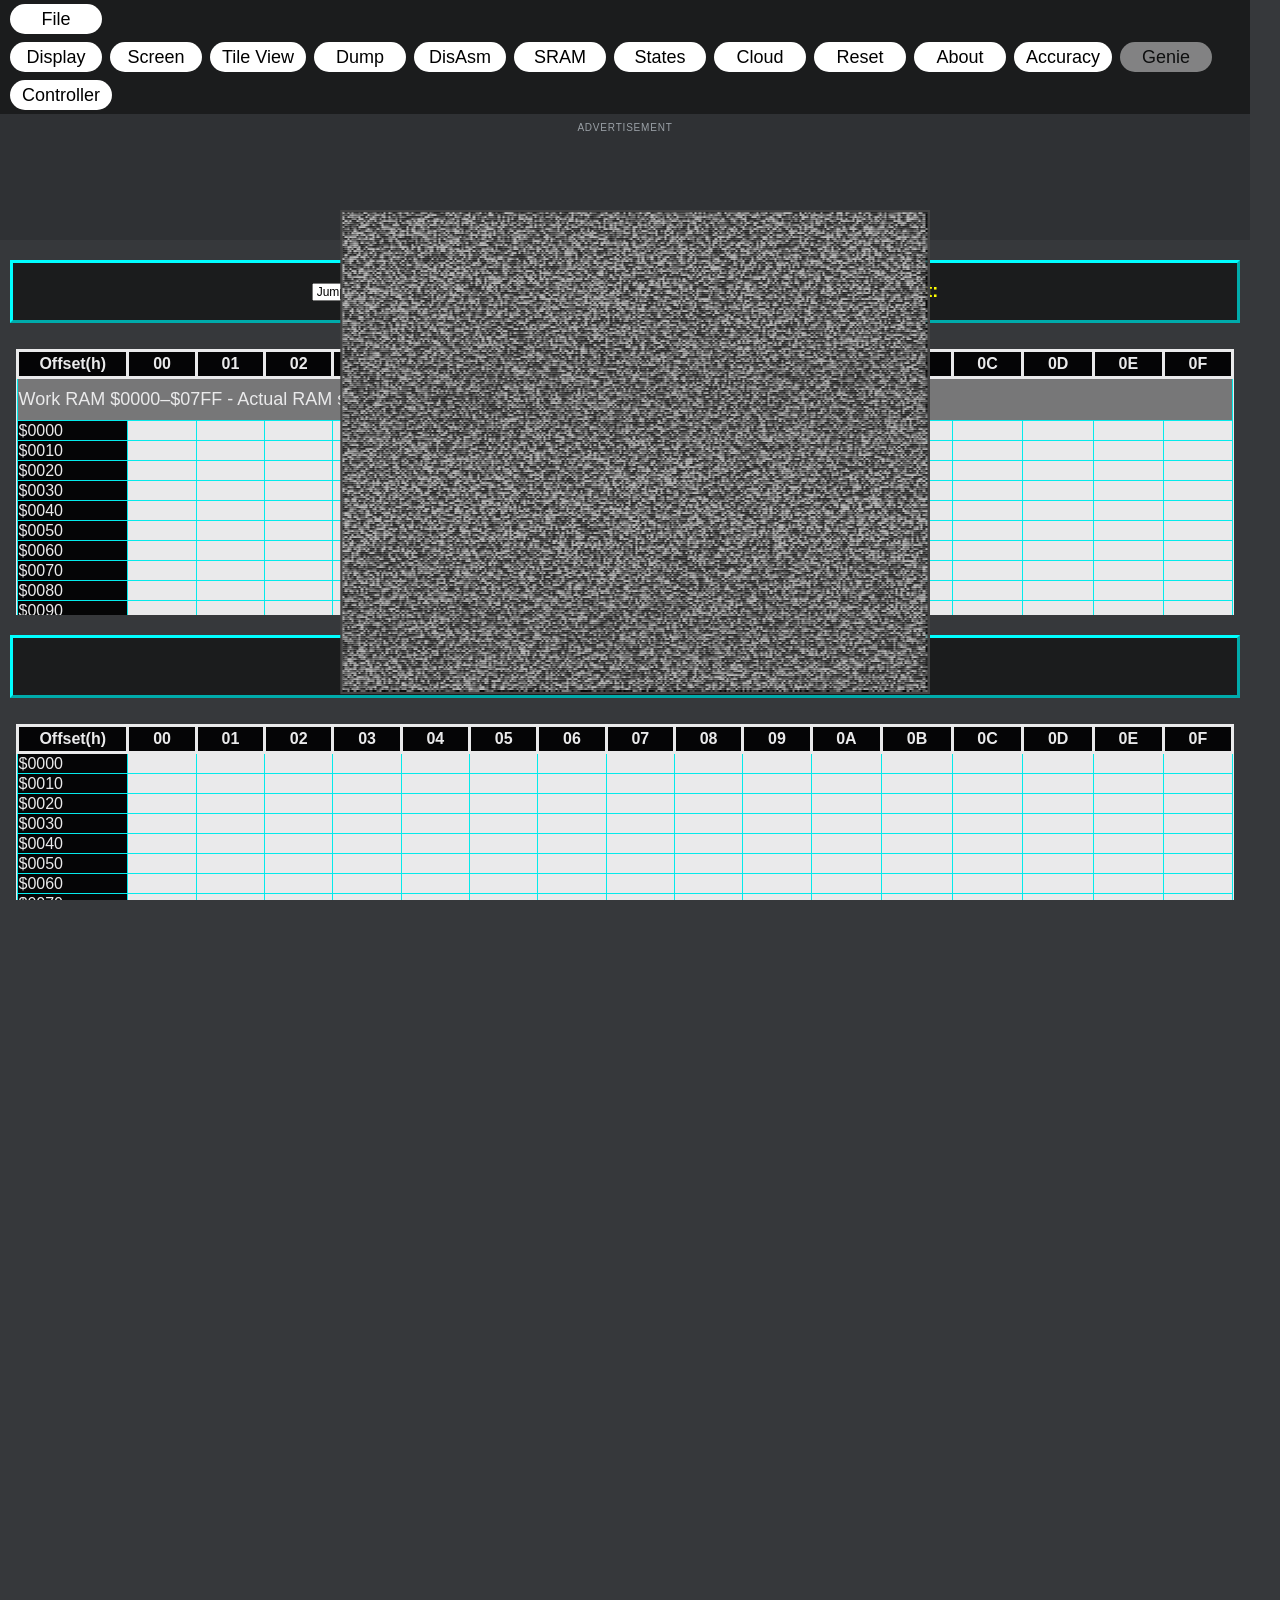
==== index.html @ b7a1e757 "Reference VajNES favicon explicitly" ====
<!DOCTYPE html>
<html lang="en">

<head>
  <meta charset="UTF-8">
  <meta name="viewport" content="width=device-width, initial-scale=1.0">
  <meta http-equiv="X-UA-Compatible" content="ie=edge">
  <title>VAJNES - Free NES Emulator in Your Browser</title>
  <meta name="description" content="Play your own NES ROMs directly in your browser with VAJNES, a fast JavaScript NES emulator with controller support, display filters, save states and debugging tools.">
  <meta name="robots" content="index, follow">
  <meta name="referrer" content="no-referrer-when-downgrade">
  <link rel="canonical" href="https://vajnes.com/">
  <link rel="icon" href="/favicon.ico" sizes="any">

  <meta property="og:type" content="website">
  <meta property="og:title" content="VAJNES - Free NES Emulator in Your Browser">
  <meta property="og:description" content="Play your own NES ROMs directly in your browser with VAJNES, a fast JavaScript NES emulator with controller support, display filters, save states and debugging tools.">
  <meta property="og:url" content="https://vajnes.com/">
  <meta property="og:site_name" content="VAJNES">

  <meta name="twitter:card" content="summary">
  <meta name="twitter:title" content="VAJNES - Free NES Emulator in Your Browser">
  <meta name="twitter:description" content="Play your own NES ROMs directly in your browser with VAJNES, a fast JavaScript NES emulator with controller support, display filters, save states and debugging tools.">
  <link rel="CSS-Reset" href="assets/css/reset.css" />
  <link rel="stylesheet" href="assets/css/style.css" />
  <link rel="stylesheet" href="assets/css/screen.css" />
  <link rel="stylesheet" href="assets/css/customise.css" />

    <!-- Fixes new firefox feature 'auto hiding scrollbars/ overlay scrollbars' -->
    <style>
    html, body {
      height: 100%;
      margin: 0;
      overflow-y: scroll;       /* Always show scrollbar */
      scrollbar-width: auto;    /* Normal width */
      scrollbar-gutter: stable; /* No layout shift */
    }
    body {
      font-family: sans-serif;
    }
    .content {
      height: 200vh; /* Just to make page scrollable */
      background: linear-gradient(#ddd, #aaa);
    }
  </style>

  <style>
    html.vajnes-local-no-ads .ad-slot,
    html.vajnes-local-no-ads #hilltop-referral-banner {
      display: none !important;
    }
  </style>

  <script>
  // Keep local OAuth testing isolated from third-party advertising.
  (() => {
    const host = window.location.hostname;
    const local = host === 'localhost' || host === '127.0.0.1' || host === '::1';
    window.VAJNES_ADS_ENABLED = !local;
    if (local) document.documentElement.classList.add('vajnes-local-no-ads');
  })();
  </script>
</head>
<body>
  <header>
  <div class="windows-bar">
    <div class="file-dropdown">
      <button class="dropbtn">File</button>
      <div class="dropdown-content" id="file-upload-button">
        <input class="fileMenuItems" type="file" accept=".nes,.zip,application/octet-stream,application/zip" onchange="readFile(this)">
        <button class="fileMenuItems" id="header-button">ROM Header Information</button>
      </div>
    </div>
    <div>
      <button class="dropbtn" id="clickedDisplay">Display</button>
      <button class="dropbtn" id="clickedScreen"> Screen</button>
      <button class="dropbtn" id="clickedTileView">Tile View</button>
      <button class="dropbtn" id="dumpState">Dump</button>
      <button class="dropbtn" id="openDisasm">DisAsm</button>
      <button class="dropbtn" id="SRAM">SRAM</button>
      <button class="dropbtn" id="saveState">States</button>
      <button class="dropbtn" id="cloudButton">Cloud</button>
      <button class="dropbtn" id="resetButton">Reset</button>
      <button class="dropbtn" id="aboutButton">About</button>
      <button class="dropbtn" id="accuracyButton">Accuracy</button>
      <button class="dropbtn" id="genieButton" disabled>Genie</button>
      <details class="gamepad-menu">
        <summary class="dropbtn">Controller</summary>
        <div class="gamepad-help">
          <button type="button" id="gamepad-close" class="gamepad-close-btn" aria-label="Close controller panel">&times;</button>
          <p id="gamepad-status" role="status">Pair in your system Bluetooth settings, then press a controller button.</p>
          <div id="gamepad-assignments" aria-label="Controller player assignments"></div>
          <p>Xbox A / Y → NES A<br>B / X → NES B<br>View → Select · Menu → Start<br>D-pad or left stick → Move</p>
          <p>Choose Player 1 or Player 2 for each connected controller. Keyboard still works.</p>
          <p>Sound starts at full volume after a click or keypress. Use system volume to adjust.</p>
        </div>
      </details>
    </div>
  </div>
</header>

  <script>
  // Reserve Cloud-account interactions for Google OAuth before any ad script
  // can consume the browser user-activation needed for Google's popup.
  (() => {
    const isCloudAccount = target =>
      target instanceof Element && !!target.closest('#cloud-account-button');

    // This capture guard is only needed when third-party ads are active.
    // Local development has no ad scripts, so let the Cloud button's own
    // click handler call Google directly from the user's gesture.
    for (const type of ['pointerdown','mousedown','pointerup','mouseup','touchstart','touchend']) {
      window.addEventListener(type, event => {
        if (!window.VAJNES_ADS_ENABLED || !isCloudAccount(event.target)) return;
        event.stopImmediatePropagation();
      }, true);
    }

    window.addEventListener('click', event => {
      if (!window.VAJNES_ADS_ENABLED || !isCloudAccount(event.target)) return;
      event.preventDefault();
      event.stopImmediatePropagation();

      const cloud = window.VajNESCloudSaves;
      if (!cloud) return;
      if (cloud.connected) cloud.signOut();
      else cloud.signIn();
    }, true);
  })();
  </script>

  <!-- Advertising: kept outside the emulator canvas and controls. -->
  <div class="ad-slot ad-slot-horizontal" aria-label="Advertisement">
    <span class="ad-label">Advertisement</span>
    <div class="ad-frame ad-frame-728x90">
      <script>
        if (window.VAJNES_ADS_ENABLED) {
          window.atOptions = {
            'key' : '656eb8c0d1489f4ff0f8a54248f42b12',
            'format' : 'iframe',
            'height' : 90,
            'width' : 728,
            'params' : {}
          };
          document.write('<scr' + 'ipt src="https://www.highrevenueformat.com/656eb8c0d1489f4ff0f8a54248f42b12/invoke.js"></scr' + 'ipt>');
        }
      </script>
    </div>
  </div>

  <aside id="hilltop-main-zone" class="ad-slot hilltop-slot hilltop-slot-left" aria-label="Advertisement">
    <span class="ad-label">Advertisement</span>
    <div class="hilltop-frame">
      <script>
      if (window.VAJNES_ADS_ENABLED) {
        (function(zggn){
        var d = document,
            s = d.createElement('script'),
            l = d.currentScript || d.scripts[d.scripts.length - 1];
        s.settings = zggn || {};
        s.src = "//conventionalresponse.com/b-X.VJsJdZGWl/0kYoWmcz/NeVmz9suTZJU/lCkGPwTFcd0HOQDpQD4/OmDxEUtPNwzpQF4yNfD/gj4/NfQ-";
        s.async = true;
        s.referrerPolicy = 'no-referrer-when-downgrade';
        l.parentNode.insertBefore(s, l);
        })({})
      }
      </script>
    </div>
  </aside>

  <aside class="ad-slot ad-slot-rail" aria-label="Advertisement">
    <span class="ad-label">Advertisement</span>
    <div class="ad-frame ad-frame-160x600">
      <script>
        if (window.VAJNES_ADS_ENABLED) {
          window.atOptions = {
            'key' : '0cdf162c47350c8574f5237c2f50b440',
            'format' : 'iframe',
            'height' : 600,
            'width' : 160,
            'params' : {}
          };
          document.write('<scr' + 'ipt src="https://www.highrevenueformat.com/0cdf162c47350c8574f5237c2f50b440/invoke.js"></scr' + 'ipt>');
        }
      </script>
    </div>
  </aside>

  <div id="about-modal" class="about-modal" aria-hidden="true">
    <div class="about-card" role="dialog" aria-modal="true" aria-labelledby="about-title">
      <button id="about-close" class="about-close" aria-label="Close About">&times;</button>
      <h1 id="about-title">VajNES</h1>
      <p class="about-tagline">One of the most accurate NES emulators running right in your browser!</p>

      <div class="about-status">
        <strong>AccuracyCoin:</strong> <span>144 / 144 tests passing</span><br>
        <strong>Automated accuracy suite:</strong> <span>All release gates passing</span>
      </div>

      <h2>Features</h2>
      <ul>
        <li>Runs NES ROMs and ZIP archives directly in the browser — no install required.</li>
        <li>Cycle-focused CPU, PPU, DMA and APU accuracy work with automated regression testing.</li>
        <li>Save states, SRAM support, ROM header information, disassembler, memory/debug views and tile viewer.</li>
        <li>Scanlines, pixel effects, palettes, scaling and display customisation.</li>
        <li>Automatic keyboard plus USB/Bluetooth controller support through the browser Gamepad API.</li>
        <li>Experimental native/WebAssembly audio path with regression testing.</li>
        <li>Konami VRC6 expansion audio with per-game Yes/No opt-in.</li>
      </ul>

      <h2>Keyboard shortcuts</h2>
      <div class="about-grid">
        <span><kbd>R</kbd></span><span>Run / Pause the loaded ROM</span>
        <span><kbd>F2</kbd></span><span>Open screen-size / scale settings</span>
        <span><kbd>F11</kbd></span><span>Browser fullscreen only — emulator Fullscreen is in the screen menu</span>
        <span><kbd>~</kbd></span><span>Single-step / debugging mode</span>
        <span><kbd>X</kbd> / <kbd>Z</kbd></span><span>NES A / B</span>
        <span><kbd>Enter</kbd></span><span>Start</span>
        <span><kbd>Backspace</kbd></span><span>Select</span>
        <span><kbd>Arrow keys</kbd></span><span>D-pad</span>
      </div>

      <h2>Supported mappers</h2>
      <p class="mapper-list">0 NROM · 1 MMC1 · 2 UxROM · 3 CNROM · 4 MMC3 · 5 MMC5 · 7 AxROM · 9 MMC2 · 10 MMC4 · 11 Color Dreams · 19 Namco 163 · 21/22/23/25 Konami VRC2/VRC4 · 24/26 Konami VRC6 · 34 BNROM/NINA-001 · 64/158 Tengen RAMBO-1 · 66 GxROM · 68 Sunsoft-4 · 69 Sunsoft FME-7/5B · 71 Camerica/Codemasters · 73 Konami VRC3 · 78 Irem 74HC161/Jaleco JF-16 · 79 NINA-03/06 · 85 Konami VRC7 · 118 TxSROM · 119 TQROM · 155 MMC1 variant · 206 Namco 108/MIMIC-1 · 210 Namco 175/340</p>
      <p class="about-note">Mapper support is actively expanding. Passing mapper unit tests does not yet guarantee every commercial game on that mapper is compatible.</p>

      <h2>Bug reports</h2>
      <p>If a game fails, shows a grey screen, has broken graphics/audio, or behaves incorrectly, email <a href="mailto:vajnes1@gmail.com">vajnes1@gmail.com</a>. Please include the game title/region and, if known, the ROM hash.</p>
    </div>
  </div>

  <div id="accuracy-modal" class="about-modal" aria-hidden="true">
    <div class="about-card accuracy-card" role="dialog" aria-modal="true" aria-labelledby="accuracy-title">
      <button id="accuracy-close" class="about-close" aria-label="Close Accuracy">&times;</button>
      <h1 id="accuracy-title">VajNES Accuracy</h1>
      <p class="about-tagline">Automated release-candidate verification</p>

      <div class="accuracy-hero">
        <strong>All blocking accuracy gates passing</strong>
        <span>CPU · PPU · APU · DMA · OAM · reset · controller · mapper timing · rendered output</span>
      </div>

      <h2>AccuracyCoin</h2>
      <div class="accuracy-score"><strong>144 / 144</strong><span>tests passing</span></div>

      <h2>RP2A03 CPU — exhaustive opcode vectors</h2>
      <div class="accuracy-score"><strong>2,560,000 / 2,560,000</strong><span>exact single-step vectors passing</span></div>
      <ul class="accuracy-list">
        <li><strong>151 official opcodes:</strong> 1,510,000 / 1,510,000</li>
        <li><strong>93 completing undocumented opcodes:</strong> 930,000 / 930,000</li>
        <li><strong>12 JAM/KIL opcodes:</strong> 120,000 / 120,000</li>
        <li>Final registers, flags, RAM, cycle counts and ordered bus reads/writes are checked.</li>
      </ul>

      <h2>Blargg / nes-test-roms regression matrix</h2>
      <div class="accuracy-score"><strong>145 deterministic passes</strong><span>0 failures · 0 unclassified · 0 harness errors</span></div>
      <div class="accuracy-grid">
        <span>CPU</span><strong>24 / 24</strong>
        <span>PPU</span><strong>25 / 25</strong>
        <span>APU</span><strong>15 / 15</strong>
        <span>CPU + APU reset</span><strong>8 / 8</strong>
        <span>Legacy deterministic</span><strong>32 / 32</strong>
        <span>Aggregate suites</span><strong>7 / 7</strong>
        <span>Legacy aggregate</span><strong>2 / 2</strong>
        <span>Legacy CPU aggregate</span><strong>2 / 2</strong>
        <span>nestest</span><strong>PASS</strong>
      </div>
      <p class="about-note">An additional 6 diagnostic-complete ROMs and 1 informational hardware-specific ROM are tracked separately and are not counted as deterministic passes.</p>

      <h2>Independent visual accuracy gate</h2>
      <div class="accuracy-grid">
        <span>scanline.nes</span><strong>PASS — 0 error-star pixels</strong>
        <span>spritecans-2011</span><strong>PASS — exact framebuffer reference</strong>
        <span>full_palette.nes</span><strong>PASS — 456 / 456 intended palette/emphasis combinations</strong>
      </div>

      <h2>Timing behaviour covered</h2>
      <ul class="accuracy-list">
        <li>PPU VBlank/NMI timing, sprite-zero hit and sprite overflow timing.</li>
        <li>OAM DMA + DMC DMA interaction, DMA aborts and CPU bus behavior.</li>
        <li>PPUDATA read buffering, open bus, delayed PPU-side writes and rendering-time address increments.</li>
        <li>Mid-scanline PPUMASK rendering changes, forced-blank direct palette output and emphasis timing.</li>
        <li>MMC3 IRQ behavior, legacy MMC3/MMC6 timing, controller reads and reset behavior.</li>
      </ul>

      <p class="about-note">These figures describe the automated suites currently wired into VajNES CI. They are accuracy evidence, not a claim that every NES ROM or every hardware edge case in existence has been tested.</p>
    </div>
  </div>


  <div id="genie-modal" class="about-modal" aria-hidden="true">
    <div class="about-card genie-card" role="dialog" aria-modal="true" aria-labelledby="genie-title">
      <button id="genie-close" class="about-close" aria-label="Close Game Genie">&times;</button>
      <h1 id="genie-title">Game Genie</h1>
      <p class="about-tagline">ROM-aware cheats without modifying the loaded ROM</p>

      <div class="genie-game-box">
        <strong id="genie-game-title">No ROM loaded</strong>
        <span id="genie-game-meta">Load a ROM to identify it and view cheats.</span>
        <span id="genie-status"></span>
      </div>

      <h2>Available cheats</h2>
      <p id="genie-empty" class="about-note">No ROM loaded.</p>
      <div id="genie-cheat-list" class="genie-cheat-list"></div>

      <h2>Manual code</h2>
      <p class="about-note">Enter a 6- or 8-character NES Game Genie code. Multi-code cheats can be joined with +.</p>
      <div class="genie-manual-entry">
        <input id="genie-code-input" type="text" autocomplete="off" spellcheck="false" maxlength="80" placeholder="e.g. SXIOPO">
        <button id="genie-add" type="button">Add code</button>
        <button id="genie-disable-all" type="button">Disable all</button>
      </div>
      <p id="genie-code-error" class="genie-error" role="alert"></p>

      <p class="about-note">Built-in sets are matched from the Libretro NES Game Genie database by ROM identity. Cheats are applied to CPU ROM reads after mapper translation; ROM bytes are never rewritten.</p>
    </div>
  </div>

  <!-- Tile Viewer Modal -->
  <div id="tileModal" class="TileViewModal" aria-hidden="true">
    <div class="tileView-modal-box" role="dialog" aria-labelledby="tileViewerTitle">
      <div class="modal-header">
        <h2 id="tileViewerTitle">NES Tile Viewer</h2>
        <button id="closeTileModal" class="close-button" aria-label="Close">&times;</button>
      </div>

      <div class="tileView-content">
        <div class="canvas-wrapper">
          <div class="canvas-container">
            <h3>Name Table 0</h3>
            <canvas id="bgCanvas" width="256" height="256"></canvas>
          </div>
          <div class="canvas-container">
            <h3>Name Table 1</h3>
            <canvas id="fgCanvas" width="256" height="256"></canvas>
          </div>
        </div>
      </div>
    </div>
  </div>
  
  <!-- Modal window -->
  <div id="modal" class="modal">
    <div class="modal-content">
      <div class="contra-gif-container">
        <img src="assets/images/bg/contraBoss.gif" alt="contra boss gif" style="max-width: 100%; border-radius: 25px;">

      </div>
      <h2>Background</h2>
      <label><input type="radio" name="background" value='#36383b'> Default</label><br>
      <label ><input type="radio" name="background" value="white"> White</label><br>
      <label><input type="radio" name="background" value="black"> Black</label><br>
      <label><input type="radio" name="background" value="gray"> Gray</label><br>
      <label><input type="radio" name="background" value="red"> Red</label><br>
      <label><input type="radio" name="background" value="green"> Green</label><br>
      <label><input type="radio" name="background" value="blue"> Blue</label><br>
      <label><input type="radio" name="image" value="assets/images/bg/contra1.jpg"> Contra</label><br>
      <label><input type="radio" name="image" value="assets/images/bg/contraGif.gif"> Contra GIF</label><br>
      <label><input type="radio" name="image" value="assets/images/bg/superContra.jpg"> Super Contra</label><br>
      <label><input type="radio" name="image" value="assets/images/bg/doubleDragon2.png"> Double Dragon 2</label><br>      
      <br>
      <button id="modal-ok-btn">OK</button>
    </div>
  </div>
    
  <main>

    
<div class="wram-header">| WRAM + Mirrors<loc>&nbsp;&nbsp;&nbsp;&nbsp;&nbsp; Offset: </loc> <span id="locContainer"></span></div>
<article class="debug"></article>

<div class="vram-header">| PPU Memory Space<loc>&nbsp;&nbsp;&nbsp;&nbsp;&nbsp; Offset: </loc> <span id="locContainer2"></span></div>
<article class="debug2"></article>

<div class="prgrom-header">| PRG-ROM<loc>&nbsp;&nbsp;&nbsp;&nbsp;&nbsp; Offset: </loc> <span id="locContainer3"></span></div>
<article class="debug3"></article>


  <!-- Wrap CPU + PPU side by side -->
  <div class="registers-row">
    <article class="CPU-registers">
      <registersText>CPU Register Bits</registersText>
      <!-- CPU table is injected here -->
    </article>
    <article class="PPU-registers">
      <registersText>PPU Register Bits</registersText>
      <!-- PPU table is injected here -->
    </article>
  </div>

  <!-- Flags centered below -->
  <article class="flag-register">
    <registersText>Status Register Flags (P)</registersText>
    <!-- your Flags table is injected here -->
  </article>

  <section class="instruction-step"></section>
</main>

  <!-- Emulator presentation shell. Only this shell enters application fullscreen. -->
  <div id="emulator-fullscreen-shell">
  <!-- the 256 * 240 NTSC screen modal, size set in js file (PAL is 256 * 288) -->
    <div id="system-screen-modal" class="screenModal">
      <canvas id="screen-canvas"></canvas>
      <div class="optionsBar">
        <ul>
          <li id="screen-option-scale">Scale</li>
          <li id="screen-option-scanlines">Scanlines</li>
          <li id="screen-option-palette">Palette</li>
          <li id="screen-option-pixel">Pixel</li>
          <li id="screen-option-fps">FPS</li>
          <li id="screen-option-fullscreen">Full Screen</li>
          <li id="screen-option-exit">Exit</li>
        </ul>
      </div>
    </div>

<!-- Grille underlay for grille emulation -->
<div id="grille-screen-modal" class="grilleScreenModal">
  <canvas id="grille-canvas"></canvas>
</div>

<!-- Another underlay for scanline simulation -->
<div id="scanline-simulation-modal" class="scanlineSimulationModal">
  <canvas id="scanline-canvas"></canvas>
</div>

<!-- Solid black underlay to block main page -->
<div id="black-screen-modal" class="blackScreenModal"></div>
</div>

<!-- Scanline options -->
<div class="scanlinesModal">
  <!-- Predefined scanline images -->
  <div>
    <input type="radio" id="scanlines1" name="scanlines" value="scanlines1">
    <label for="scanlines1">Scanlines 1 (BG image)</label><br>

    <input type="radio" id="scanlines2" name="scanlines" value="scanlines2">
    <label for="scanlines2">Scanlines 2 (BG image)</label><br>

    <input type="radio" id="scanlines3" name="scanlines" value="scanlines3">
    <label for="scanlines3">Scanlines 3 (BG image)</label><br>
  </div>

  <!-- Scanlines intensity slider -->
  <div>
    <br>
    <label for="scanlines-intensity-slider">Scanlines Intensity (overrides above options):</label>
    <input type="range" id="scanlines-intensity-slider" min="0" max="100" value="50">
  </div>

  <!-- Scanlines Tune (code-drawn scanlines) -->
  <div>
    <br>
    <strong>Scanlines Tune</strong><br>

    <label for="scanline-lineheight">Line height (px):</label>
    <input type="number" id="scanline-lineheight" min="1" max="8" value="2" style="width:64px;"><br>

    <label for="scanline-gap">Gap (px):</label>
    <input type="number" id="scanline-gap" min="0" max="12" value="2" style="width:64px;"><br>

    <label for="scanline-offset">Offset:</label>
    <input type="checkbox" id="scanline-offset">
  </div>

  <!-- Grille and transparency controls -->
  <br>
  <div>
    <label for="intensity-slider">Grille Intensity (MUST adjust for retrofx tuning):</label>
    <input type="range" id="intensity-slider" min="0" max="100" value="50">
  </div>

  <div>
    <label for="transparency-slider">Screen Transparency (MUST adjust for retrofx tuning):</label>
    <input type="range" id="transparency-slider" min="0" max="100" value="50">
  </div>

  <!-- Grille type selection -->
  <div>
    <input type="radio" id="aperture-grille" name="grille-type" value="aperture-grille">
    <label for="aperture-grille">Aperture Grille</label><br>

    <input type="radio" id="shadow-mask" name="grille-type" value="shadow-mask">
    <label for="shadow-mask">Shadow Mask</label><br>

    <input type="radio" id="none" name="grille-type" value="none">
    <label for="none">None</label><br>
  </div>

  <!-- Composite blur control -->
  <br>
  <label for="composite-blur-slider">Composite Blur:</label>
  <input type="range" id="composite-blur-slider" min="0" max="5" value="0" step="0.1">

  <!-- OK button -->
  <div>
    <button id="ok-button">OK</button>
  </div>
</div>

<!-- Full-screen presentation options. F11 remains browser fullscreen. -->
<div id="fullscreen-modal" class="modal" aria-hidden="true">
  <div class="modal-content fullscreen-modal-content" role="dialog" aria-modal="true" aria-labelledby="fullscreen-title">
    <span id="fullscreen-close" class="closeModal" aria-label="Close Full Screen options">&times;</span>
    <h2 id="fullscreen-title">Full Screen</h2>
    <p>Choose how the NES picture fills the display.</p>
    <p class="fullscreen-exit-hint"><strong>Press F11 to exit Full Screen.</strong></p>
    <button type="button" class="fullscreen-choice" data-fullscreen-mode="aspect">Maintain aspect ratio</button>
    <button type="button" class="fullscreen-choice" data-fullscreen-mode="stretch">Full screen stretched</button>
  </div>
</div>

<!-- Scale options modal (mouse-accessible, F2 shortcut) -->
<div id="scale-modal" class="modal">
  <div class="modal-content">
    <span class="closeModal">&times;</span>
    <form>
      <h2>Scale Factor</h2>

      <label><input type="radio" name="scaleFactor" value="2" checked> 2x</label><br>
      <label><input type="radio" name="scaleFactor" value="3"> 3x</label><br>
      <label><input type="radio" name="scaleFactor" value="4"> 4x</label><br>
      <label><input type="radio" name="scaleFactor" value="5"> 5x</label><br>
      <label><input type="radio" name="scaleFactor" value="5.4"> 5.4x</label>
    </form>
  </div>
</div>

<script src="assets/js/shared-assets.js"></script>
<script src="assets/js/mapper.js?v=mapper68-2"></script>
<script src="assets/js/memory.js"></script>
<script src="assets/js/6502.js"></script>

<script src="assets/js/mappers/uxrom.js"></script>
<script src="assets/js/mappers/axrom.js"></script>
<script src="assets/js/mappers/mmc1.js"></script>
<script src="assets/js/mappers/mmc3.js"></script>
<script src="assets/js/mappers/mmc5.js"></script>
<script src="assets/js/mappers/banked.js?v=mapper68-2"></script>
<script src="assets/js/mappers/210.js"></script>
<script src="assets/js/mappers/vrc2-vrc4.js"></script>
<script src="assets/js/mappers/vrc3.js"></script>
<script src="assets/js/mappers/78.js"></script>
<script src="assets/js/mappers/vrc6.js"></script>
<script src="assets/js/mappers/vrc7.js"></script>
<script src="assets/js/mappers/fme7.js"></script>
<script src="assets/js/mappers/rambo1.js"></script>
<script src="assets/js/mappers/206.js"></script>
<script src="assets/js/mappers/71.js"></script>
<script src="assets/js/mappers/34.js"></script>
<script src="assets/js/mappers/68.js?v=mapper68-2"></script>
<script src="assets/js/audio/expansion-audio.js"></script>
<script src="assets/js/zip-rom.js"></script>
<script src="assets/js/cheats/game-genie-index.js"></script>
<script src="assets/js/cheats/game-genie.js"></script>

<script src="assets/js/readFile.js?v=mapper68-2"></script>

<script src="assets/js/disasm.js"></script>

<script src="assets/js/cpu-open-bus.js"></script>

<script src="assets/js/dma/oam-dma.js"></script>
<script src="assets/js/dma/dmc-dma.js"></script>

<script src="assets/js/save-load.js?v=mapper68-2"></script>
<script src="assets/js/cloud-config.js"></script>
<script src="assets/js/cloud-saves.js"></script>

<script src="assets/js/helpers.js"></script>
<script src="assets/js/interrupts.js"></script>

<script src="assets/js/memoryMaps.js"></script>

<script src="assets/js/offsetsHandler.js?v=mapper68-2"></script>

<script src="assets/js/screen/palettes.js"></script>

<script src="assets/js/APU.js"></script>
<script src="assets/js/audio/expansion-renderer.js"></script>
<script src="assets/js/audio/browser-audio.js"></script>
<script src="assets/js/controller.js"></script>
<script src="assets/js/gamepads.js"></script>

<script src="assets/js/screen/analogueFuzz.js"></script>

<script src="assets/js/screen/screen.js"></script>

<script src="assets/js/screen/grille.js"></script>
<script src="assets/js/screen/scanlines.js"></script>
<script src="assets/js/screen/scale.js"></script>

<script src="assets/js/customise/display.js"></script>
<script src="assets/js/screen/tileViewer.js"></script>


<script src="assets/js/debugTables/tables.js"></script>
<script src="assets/js/debugTables/cpuRegisterUi.js"></script>
<script src="assets/js/debugTables/ppuRegister.Ui.js"></script>
<script src="assets/js/debugTables/cpuStatusRegisterUi.js"></script>

<script src="assets/js/logDump.js"></script>

<script src="assets/js/cpu-loop.js"></script>
<script src="assets/js/ppu-loop.js?v=mapper68-2"></script>


<script>
(() => {
  const bindModal = (modalId, openId, closeId) => {
    const modal = document.getElementById(modalId);
    const open = document.getElementById(openId);
    const close = document.getElementById(closeId);
    if (!modal || !open || !close) return;
    const setOpen = (value) => {
      modal.classList.toggle('is-open', value);
      modal.setAttribute('aria-hidden', value ? 'false' : 'true');
    };
    open.addEventListener('click', () => setOpen(true));
    close.addEventListener('click', () => setOpen(false));
    modal.addEventListener('click', (e) => { if (e.target === modal) setOpen(false); });
    window.addEventListener('keydown', (e) => {
      if (e.key === 'Escape' && modal.classList.contains('is-open')) setOpen(false);
    });
  };
  bindModal('about-modal', 'aboutButton', 'about-close');
  bindModal('accuracy-modal', 'accuracyButton', 'accuracy-close');
  bindModal('genie-modal', 'genieButton', 'genie-close');
})();
</script>

<!-- actual JS code, LAST to run after JS includes - loads last loaded ROM on page refresh/ site re-launch -->
<script>
window.addEventListener('DOMContentLoaded', () => {
  const saved = localStorage.getItem('lastRomData');
  if (saved) setTimeout(() => readFile(null, true), 250);
});
</script>

<!-- Adsterra monetisation: Popunder + Social Bar. Disabled on local development hosts. -->
<script>
if (window.VAJNES_ADS_ENABLED) {
  document.write('<scr' + 'ipt src="https://pl31569660.profitableratecpmnetwork.com/07/ba/dc/07badc7a711fc96980d21b5cd1d752a1.js"></scr' + 'ipt>');
  document.write('<scr' + 'ipt src="https://pl31569661.profitableratecpmnetwork.com/33/4a/ac/334aac86151a2479eb69ef1f09452453.js"></scr' + 'ipt>');
}
</script>

</body>
<footer>
  <div style="text-align:center;padding:14px 12px 8px;font:13px sans-serif">
    <a href="/privacy.html">Privacy Policy</a>
    <span aria-hidden="true"> · </span>
    <a href="/terms.html">Terms of Service</a>
  </div>
  <div id="hilltop-referral-banner" class="hilltop-referral" aria-label="HilltopAds referral">
    <a href="https://hilltopads.com/?ref=406662" target="_blank" rel="noopener sponsored">
      <img src="//static.hilltopads.com/other/banners/pub/make_big_money/728x90.gif?v=1790951284"
           width="728" height="90" alt="HilltopAds publisher referral banner">
    </a>
  </div>
</footer>
</html>
---- assets/css/style.css ----
header {
  background-color: rgba(0, 0, 0, 0.5); /* black with 50% transparency */
  height: 40px;
  color: white;
}

.fileMenuItems{
width: 100%;
color: blue;
}

.subheading{
  background-color: rgba(0, 0, 0, 0.5); /* black with 50% transparency */
  height: 40px;
  color: white;
  font-size: large;
}

.windows-bar {
  display: flex;
  justify-content: flex-start; /* changed from center to flex-start */
  align-items: center;
  height: 100%;
  padding: 0 10px;
}

.file-dropdown {
  position: relative;
  display: inline-block;
}

.dropbtn {
  background-color: white;
  color: black;
  font-size: 20px;
  border: none;
  cursor: pointer;
  width: 100px;
  border-radius: 20px;
}

.dropdown-content {
  display: none;
  position: absolute;
  background-color: white;
  min-width: 200px;
  z-index: 1;
}

.dropdown-content button {
  color: #333;
  padding: 12px 16px;
  text-decoration:dotted;
  display: block;
  background: none;
  border: none;
  cursor: pointer;
  width: 100%;
}

.dropdown-content button:hover {
  background-color: #ddd;
}

.file-dropdown:hover .dropdown-content {
  display: block;
}

.flag-register{
  padding: 16px;
  float: left;
  opacity: .9; /* set opacity to 90% */
}

.CPU-registers, .PPU-registers{
  padding: 16px;
  float: left;
  opacity: .9; /* set opacity to 90% */
}

registersText{
  margin: 6px;
  font-weight: bolder;
  font-size: 18px;
  display:flex;
  align-items: center;
  justify-content: center;
  border: outset aqua;
  background-color: black;
  color: white;
}

.wram-header,
.vram-header,
.prgrom-header {
  font-size: 32px;
  font-weight: bolder;
  border: outset aqua;
  display: flex;
  align-items: center;      /* X axis */
  justify-content: center;  /* Y axis */
  padding: 10px;
  margin: 10px;
  background-color: rgba(0, 0, 0, 0.5); /* black with 50% transparency */
  color: white;
  margin-top: 20px;
}

.debug, .debug2, .debug3 { /* PRGROM, VRAM, WRAM scrolling/ styling */
  height: 250px;
  padding: 16px;
  overflow-y: scroll;
  overflow-x: scroll;
  opacity: 0.9; /* set opacity to 90% */
}

.GeneratedTable {
  /*(text-align: center;*/
  width:100%;
  background-color:#FFFFFF;
  border-collapse:collapse;border-width:1px;
  border-color:#000000;
  border-style:solid;
  color: white;
  }
  
.GeneratedTable td, table.GeneratedTable th {
  border-width:1px;
  border-color:aqua;
  border-style:solid;
  padding:.5px;
  }

  table.GeneratedTable tx {
  border-width:1px;
  border-color:aqua;
  border-style:solid;
  padding:.5px;
  }
  
  .GeneratedTable thead {
  background-color:none;
  }

  table thead th.sticky {
    padding: 3px;
    position: sticky;
    top: 0;
    z-index: 1;
    width: 25vw;
    border: solid;
  }

  td[id^='A'], td[id^='X'], td[id^='Y'], td[id^='S'], td[id^='PC']  {
    color: blue;
  }

  td[id^='P'],
  td[id^='O'] {
    color: blue;
  }

  .addressClass{
    background-color: black;
  }

  loc{ /* "offset" text styling */
    font-size: 18px;
    color: yellow;
  }

  /*
  locContainer,locContainer2,locContainer3{
    color:white;
  }
  */

  .openFile{
    display: flex;
    float:right;
    width: 350px;
    color: yellow;
  }

 .stepButton{
  width: 100%;
  }

  .zpg-cells {
    background-color: rgb(234, 221, 223);
  }

  .stack-cells {
    background-color: rgb(220, 243, 186);
  }

  .wramCells{
    color: blue;
  }

  .vramCells{
    color:rgb(191, 45, 69);
  }

  .cartspace2{
    color: black;
  }

  .cartspace1{
    color: red;
  }

/* Make the parent container only as wide as its contents */
.instruction-step {
  text-align: center;         /* center inline-block children */
  padding: 0;
  margin: 0 auto;
}

/* CRT panel itself */
.crt-panel {
  display: inline-block;
  width: 330px;
  height: px;
  background: #060606;
  border: 2px solid #0f0;
  border-radius: 6px;
  box-sizing: border-box;
  padding: 8px;
  font-family: 'Courier New', monospace;
  color: #0f0;
  text-shadow: 0 0 4px #0f0;
  vertical-align: top;
}

/* Top display area */
.crt-display {
  /*height: 100px;*/
  display: flex;
  flex-direction: column;
  justify-content: space-evenly;
  text-align: left;
}

/* Labels */
.crt-label {
  font-size: 13px;
  color: #6f6;
}

/* Instruction / operand text lines */
.crt-line {
  background: rgba(0,255,0,0.07);
  border: 1px solid rgba(0,255,0,0.18);
  border-radius: 3px;
  padding: 4px 6px;
  font-size: 14px;
  white-space: nowrap;
  overflow: hidden;
  text-overflow: ellipsis;
}

/* Button container */
.crt-controls {
  display: flex;
  flex-direction: column;
  gap: 6px;
  margin-top: 6px;
  align-items: stretch;
}

/* Buttons */
.crt-btn {
  flex: none;
  width: 100%;
  padding: 6px 0;
  
  border: 1px solid rgba(0,255,0,0.45);
  color: #010;
  font-size: 13px;
  cursor: pointer;
  border-radius: 3px;
  font-family: inherit;
  font-weight: bold;
  
  transition: background 0.18s, color 0.12s;
}

.crt-btn:hover {
  color: rgb(192, 6, 244);
}

/* Fuzzy CRT effect for step box or output area */
.crt-step-box {
  background: #001100;
  border: 1.5px solid #0f0;
  border-radius: 4px;
  padding: 6px 8px;
  font-weight: 600;
  font-size: 15px;
  color: #0f0;
  font-family: 'Courier New', monospace;
  text-shadow:
    0 0 3px #0f0,
    0 0 7px #0f0,
    0 0 10px #3f3,
    0 0 15px #0f0;
  filter: drop-shadow(0 0 3px #0f0);
  /* (optional): subtle scanlines, add a background image for more authenticity */
}

/* Generated table inside instruction-step area */
.instruction-step > .GeneratedTable {
  width: auto !important;
  max-width: none !important;
  background: transparent !important;
  border: none !important;
  box-shadow: none !important;
  padding: 0 !important;
  margin: 0 auto !important;
  table-layout: auto !important;
}

.wramCells.highlighted-cell,
.vramCells.highlighted-cell,
.cartspace1.highlighted-cell,
.cartspace2.highlighted-cell,
.highlighted-cell {
  background-color: #ffd966 !important;
  color: #222 !important;
  outline: 2px solid #d6b400;
}
.edited-cell { background-color: #c6efce !important; }

.wramCells:hover,
.vramCells:hover,
.cartspace1:hover,
.cartspace2:hover {
  background-color: yellow !important;
}


/* Compact controller help replaces the oversized audio toggle/volume controls. */
.gamepad-menu { display:inline-block; position:relative; vertical-align:middle; }
.gamepad-menu > summary { display:inline-block; cursor:pointer; list-style:none; white-space:nowrap; }
.gamepad-menu > summary::-webkit-details-marker { display:none; }
.gamepad-help { position:absolute; right:0; top:100%; width:min(320px,85vw); padding:12px 16px; background:#202124; color:#fff; border:1px solid #555; border-radius:8px; z-index:10000; font:14px/1.5 sans-serif; text-align:left; }
.gamepad-help p { margin:0 0 10px; }
.gamepad-close-btn { float:right; margin:-5px -8px 6px 10px; border:0; background:transparent; color:#fff; font-size:24px; line-height:1; cursor:pointer; }
.gamepad-close-btn:hover { color:#bdc1c6; }
.gamepad-help p:last-child { margin-bottom:0; }
.gamepad-assignment { padding:9px 0; border-top:1px solid #444; }
.gamepad-assignment:first-child { border-top:0; padding-top:0; }
.gamepad-name { margin-bottom:6px; font-weight:600; overflow:hidden; text-overflow:ellipsis; white-space:nowrap; }
.gamepad-assignment-buttons { display:flex; gap:6px; flex-wrap:wrap; }
.gamepad-player-btn,.gamepad-unassign-btn { border:1px solid #666; border-radius:5px; background:#303134; color:#fff; padding:5px 8px; cursor:pointer; }
.gamepad-player-btn:hover,.gamepad-unassign-btn:hover { background:#3c4043; }
.gamepad-player-btn.is-assigned { background:#e8eaed; color:#202124; border-color:#e8eaed; font-weight:700; }
.gamepad-unassign-btn:disabled { opacity:.45; cursor:default; }
.gamepad-empty { margin:0 0 10px; color:#bdc1c6; }


/* VAJNES ad placement */
.ad-slot{box-sizing:border-box;font-family:sans-serif}
.ad-label{display:block;margin:0 0 4px;color:#9aa0a6;font-size:10px;line-height:12px;text-align:center;text-transform:uppercase;letter-spacing:.08em}
.ad-frame{margin:0 auto;overflow:hidden}
.ad-frame-728x90{width:728px;min-height:90px}
.ad-frame-160x600{width:160px;min-height:600px}
.ad-slot-horizontal{width:100%;min-height:110px;padding:8px 0 12px;text-align:center;background:rgba(0,0,0,.12)}
.ad-slot-rail{position:fixed;top:165px;right:12px;width:172px;min-height:620px;padding:4px 6px 8px;z-index:2;background:rgba(0,0,0,.20);border-radius:4px}
@media (min-width:1500px){body>main{padding-right:188px}}
@media (max-width:1499px){.ad-slot-rail{display:none}}
@media (max-width:760px){.ad-slot-horizontal{display:none}}


/* About / project status */
.about-modal{display:none;position:fixed;inset:0;z-index:20000;background:rgba(0,0,0,.76);padding:28px;overflow:auto}
.about-modal.is-open{display:flex;align-items:flex-start;justify-content:center}
.about-card{position:relative;width:min(760px,calc(100vw - 36px));margin:auto;background:#17191d;color:#f1f3f4;border:1px solid #4b4f56;border-radius:14px;padding:26px 30px;box-shadow:0 18px 60px rgba(0,0,0,.55);font:15px/1.55 sans-serif}
.about-card h1{margin:0;font-size:34px}
.about-card h2{margin:22px 0 8px;font-size:19px}
.about-card ul{margin:8px 0;padding-left:22px}
.about-card a{color:#8ab4f8}
.about-tagline{margin:3px 0 16px;font-size:18px;font-weight:600}
.about-status{display:inline-block;padding:7px 11px;border:1px solid #5f6368;border-radius:8px;background:#22252a}
.about-grid{display:grid;grid-template-columns:max-content 1fr;gap:7px 14px;align-items:center}
.about-grid kbd{display:inline-block;min-width:24px;padding:2px 6px;border:1px solid #777;border-bottom-width:2px;border-radius:5px;background:#2c3036;color:#fff;text-align:center;font:13px monospace}
.mapper-list{line-height:1.8}
.about-note{color:#bdc1c6;font-size:13px}
.about-close{position:absolute;right:14px;top:10px;border:0;background:transparent;color:#fff;font-size:32px;cursor:pointer}
@media(max-width:620px){.about-card{padding:22px 18px}.about-grid{grid-template-columns:1fr}.about-grid span:nth-child(odd){margin-top:5px}}


/* Expansion-audio opt-in */
.expansion-audio-prompt{position:fixed;inset:0;z-index:30000;display:flex;align-items:center;justify-content:center;padding:24px;background:rgba(0,0,0,.76)}
.expansion-audio-card{width:min(460px,calc(100vw - 40px));background:#17191d;color:#f1f3f4;border:1px solid #4b4f56;border-radius:12px;padding:24px 26px;box-shadow:0 18px 60px rgba(0,0,0,.6);font:15px/1.5 sans-serif;text-align:center}
.expansion-audio-card h2{margin:0 0 12px;font-size:23px}
.expansion-audio-card p{margin:0 0 22px}
.expansion-audio-actions{display:flex;justify-content:center;gap:14px}
.expansion-audio-button{min-width:100px;padding:9px 18px;border:1px solid #6b7078;border-radius:7px;background:#2b2f35;color:#fff;font:600 15px sans-serif;cursor:pointer}
.expansion-audio-button:hover,.expansion-audio-button:focus{background:#3a4048;outline:2px solid #8ab4f8;outline-offset:2px}


/* ZIP ROM picker */
.zip-rom-picker{position:fixed;inset:0;z-index:30000;display:flex;align-items:center;justify-content:center;padding:24px;background:rgba(0,0,0,.76)}
.zip-rom-card{width:min(560px,calc(100vw - 40px));background:#17191d;color:#f1f3f4;border:1px solid #4b4f56;border-radius:12px;padding:24px 26px;box-shadow:0 18px 60px rgba(0,0,0,.6);font:15px/1.5 sans-serif}
.zip-rom-card h2{margin:0 0 14px;text-align:center}
.zip-rom-select{width:100%;box-sizing:border-box;padding:9px 10px;background:#24282e;color:#fff;border:1px solid #666;border-radius:6px}
.zip-rom-actions{display:flex;justify-content:center;gap:14px;margin-top:18px}
.zip-rom-button{min-width:100px;padding:9px 18px;border:1px solid #6b7078;border-radius:7px;background:#2b2f35;color:#fff;font:600 15px sans-serif;cursor:pointer}
.zip-rom-button:hover,.zip-rom-button:focus{background:#3a4048;outline:2px solid #8ab4f8;outline-offset:2px}


/* Accuracy details */
.accuracy-card{width:min(860px,calc(100vw - 36px))}
.accuracy-hero{display:flex;flex-direction:column;gap:2px;padding:12px 14px;border:1px solid #5f6368;border-radius:9px;background:#22252a}
.accuracy-hero strong{font-size:18px}
.accuracy-hero span{color:#bdc1c6;font-size:13px}
.accuracy-score{display:flex;align-items:baseline;gap:10px;flex-wrap:wrap;padding:10px 12px;border-left:4px solid #8ab4f8;background:#202328}
.accuracy-score strong{font-size:22px}
.accuracy-score span{color:#bdc1c6}
.accuracy-grid{display:grid;grid-template-columns:minmax(180px,1fr) minmax(170px,auto);gap:7px 18px;padding:8px 0}
.accuracy-grid strong{text-align:right}
.accuracy-list{line-height:1.65}
@media(max-width:620px){
  .about-card{padding:22px 18px}
  .about-grid,.accuracy-grid{grid-template-columns:1fr}
  .about-grid span:nth-child(odd){margin-top:5px}
  .accuracy-grid strong{text-align:left;margin-bottom:5px}
}


/* Game Genie */
#genieButton:disabled{opacity:.45;cursor:default}
#genieButton.genie-active{font-weight:700;box-shadow:inset 0 0 0 2px #8ab4f8}
.genie-card{width:min(880px,calc(100vw - 36px))}
.genie-game-box{display:flex;flex-direction:column;gap:3px;padding:11px 13px;border:1px solid #5f6368;border-radius:9px;background:#22252a}
.genie-game-box strong{font-size:18px}
.genie-game-box span{color:#bdc1c6;font-size:13px;overflow-wrap:anywhere}
.genie-cheat-list{display:flex;flex-direction:column;gap:8px}
.genie-cheat-row{display:grid;grid-template-columns:auto minmax(0,1fr) auto;gap:10px;align-items:center;padding:9px 11px;border:1px solid #464b52;border-radius:8px;background:#202328;cursor:pointer}
.genie-cheat-row>span{display:flex;flex-direction:column;min-width:0}
.genie-cheat-row code{margin-top:2px;color:#9fc5ff;font-size:12px;overflow-wrap:anywhere}
.genie-cheat-row input{width:18px;height:18px}
.genie-manual-row{cursor:default}
.genie-small-button,.genie-manual-entry button{padding:7px 10px;border:1px solid #686d75;border-radius:6px;background:#2d3137;color:#fff;cursor:pointer}
.genie-small-button:hover,.genie-manual-entry button:hover{background:#3a4048}
.genie-manual-entry{display:flex;gap:8px;flex-wrap:wrap}
.genie-manual-entry input{flex:1 1 260px;min-width:0;padding:8px 10px;border:1px solid #666;border-radius:6px;background:#24282e;color:#fff;font:14px monospace;text-transform:uppercase}
.genie-error{min-height:1.4em;margin:8px 0 0;color:#ff9b9b;font-size:13px}
@media(max-width:620px){.genie-cheat-row{grid-template-columns:auto minmax(0,1fr)}.genie-small-button{grid-column:2;justify-self:start}}


/* HilltopAds placements */
.hilltop-slot-left{
  position:fixed;
  top:165px;
  left:12px;
  width:312px;
  min-height:272px;
  padding:4px 6px 8px;
  z-index:2;
  background:rgba(0,0,0,.20);
  border-radius:4px;
}
.hilltop-frame{
  width:300px;
  min-height:250px;
  margin:0 auto;
  overflow:hidden;
}
.hilltop-referral{
  width:100%;
  padding:18px 0 24px;
  text-align:center;
  background:rgba(0,0,0,.10);
}
.hilltop-referral img{
  display:block;
  width:728px;
  max-width:calc(100vw - 24px);
  height:auto;
  margin:0 auto;
}
@media (min-width:1900px){
  body>main{
    padding-left:328px;
  }
}
@media (max-width:1899px){
  .hilltop-slot-left{
    display:none;
  }
}
@media (max-width:760px){
  .hilltop-referral{
    display:none;
  }
}


/* Keep navigation and dropdowns above ads */
header,
.windows-bar,
.file-dropdown,
.dropdown-content,
.gamepad-menu,
.gamepad-help {
  position: relative;
  z-index: 10050;
}

/* VajNES local + Google Drive save slots */
.cloud-save-modal{position:fixed;inset:0;z-index:32000;display:none;align-items:flex-start;justify-content:center;padding:54px 18px 24px;background:rgba(0,0,0,.72);overflow:auto}
.cloud-save-modal.is-open{display:flex}
.cloud-save-card{position:relative;width:min(720px,calc(100vw - 36px));background:#17191d;color:#f1f3f4;border:1px solid #4b4f56;border-radius:14px;padding:24px;box-shadow:0 18px 60px rgba(0,0,0,.58);font:14px/1.45 sans-serif}
.cloud-save-close{position:absolute;top:10px;right:12px;border:0;background:transparent;color:#ddd;font-size:28px;line-height:1;cursor:pointer}
.cloud-save-head{display:flex;gap:18px;align-items:flex-start;justify-content:space-between;padding-right:30px}
.cloud-save-head h2{margin:0 0 3px;font-size:28px}
.cloud-save-sub{color:#aeb4bc;font-size:13px}
.cloud-save-status{flex:0 0 auto;margin-top:5px;padding:5px 9px;border:1px solid #4b4f56;border-radius:999px;background:#24282e;color:#cfd4dc;font-size:12px}
.cloud-save-game{margin:18px 0 12px;padding:9px 11px;border-radius:7px;background:#111318;border:1px solid #383d45;font-family:monospace;white-space:nowrap;overflow:hidden;text-overflow:ellipsis}
.cloud-save-toolbar,.cloud-save-actions{display:flex;gap:10px;flex-wrap:wrap}
.cloud-save-toolbar{margin-bottom:14px}
.cloud-save-toolbar button,.cloud-save-actions button{border:1px solid #626873;border-radius:7px;padding:8px 13px;background:#292d34;color:#fff;cursor:pointer}
.cloud-save-toolbar button:hover,.cloud-save-actions button:hover{background:#343941}
.cloud-save-toolbar button:disabled{opacity:.45;cursor:not-allowed}
.cloud-save-slots{display:grid;grid-template-columns:repeat(2,minmax(0,1fr));gap:8px;margin:14px 0}
.cloud-slot{display:grid;grid-template-columns:72px 1fr;grid-template-areas:"n t" "n s";align-items:center;gap:2px 9px;min-height:54px;padding:8px 10px;text-align:left;border:1px solid #454b54;border-radius:8px;background:#20242a;color:#e9edf2;cursor:pointer}
.cloud-slot:hover{background:#292e35}
.cloud-slot.is-selected{outline:2px solid #8ab4f8;outline-offset:1px}
.cloud-slot.has-save{border-color:#647286}
.cloud-slot-number{grid-area:n;font-weight:700;font-size:15px}
.cloud-slot-time{grid-area:t;color:#e6e9ed;overflow:hidden;text-overflow:ellipsis;white-space:nowrap}
.cloud-slot-state{grid-area:s;color:#99a1ab;font-size:12px}
.cloud-save-actions{justify-content:flex-end;margin-top:12px}
.cloud-save-hint{margin-top:12px;color:#9da4ad;font-size:12px}
.cloud-save-toast{position:fixed;left:50%;bottom:34px;z-index:33000;transform:translate(-50%,14px);opacity:0;pointer-events:none;padding:8px 13px;border-radius:7px;background:rgba(24,27,32,.96);color:#fff;border:1px solid #666;box-shadow:0 8px 26px rgba(0,0,0,.42);transition:opacity .15s ease,transform .15s ease}
.cloud-save-toast.is-visible{opacity:1;transform:translate(-50%,0)}
@media(max-width:620px){.cloud-save-head{display:block}.cloud-save-status{display:inline-block}.cloud-save-slots{grid-template-columns:1fr}.cloud-save-actions{justify-content:stretch}.cloud-save-actions button{flex:1}}
---- assets/css/screen.css ----
/*  z-index on canvas is irelevant and the layering goes off the parent modals 
These can be referenced by ID or class */

/* SCANLINE LAYER */
#scanline-simulation-modal {
  position: absolute;
  z-index: 4;
  top: 50%;
  left: 50%;
  transform: translate(-50%, -50%);
  background-color: white;
}
/* GRILLE SCREEN LAYER */
#grille-screen-modal {
  position: absolute;
  z-index: 5;
  top: 50%;
  left: 50%;
  transform: translate(-50%, -50%);
  background-color: transparent;
}
/* SYSTEM SCREEN LAYER */
#system-screen-modal {
  position: absolute;
  top: 50%;
  left: 50%;
  transform: translate(-50%, -50%);
  background-color: transparent;
  z-index: 6;                           /* Layer  5  */
}
/* OPTIONS BAR LAYER */
.optionsBar {
  display: none;
  position: absolute;
  top: 0;
  left: 0;
  width: 100%;
  background-color: black;
  color: white;
  z-index: 99;                          /* Layer  99  */
}
/* the actual OPTIONS modal window layer to change properties of grille, intensity etc. */
.scanlinesModal {
  display: none;
  position: fixed;
   z-index: 98;                         /* Layer  98   */
  top: 50%;
  left: 50%;
  transform: translate(-50%, -50%);
  width: 300px;
  background-color: #000;
  color: #fff;
  border-radius: 10px;
  border: 2px solid #ccc;
  padding: 20px;
  box-sizing: border-box;
}
/* BLACK UNDERLAY, UTMOST REAR, no canvas, just black backdrop modal */
/*
.blackScreenModal {
  display: none;
  position: fixed;
  z-index: 0;
  left: 0;
  top: 0;
  width: 100%;
  height: 100%;
  overflow: show;
  background-color: black;
}
*/

/* all other styling, z index stuff put on top for layering */
.scanlineSimulationModal {
  display: none;
  position: fixed;
  left: 0;
  top: 0;
  width: 100%;
  height: 100%;
  overflow: show;
  background-color: transparent;
}

#scanline-canvas {
  position: absolute;
  top: 0;
  left: 0;
  width: 100%;
  height: 100%;
  image-rendering: pixelated;
  background-color: transparent;
}

.grilleScreenModal {
  display: none;
  position: fixed;
  left: 0;
  top: 0;
  width: 100%;
  height: 100%;
  overflow: show;
  background-color: transparent;
}

#grille-canvas {
  position: absolute;
  top: 0;
  left: 0;
  width: 100%;
  height: 100%;
  image-rendering: pixelated;
}

.screenModal {
  display: none;
  position: fixed;
  left: 0;
  top: 0;
  width: 100%;
  height: 100%;
  overflow: visible;
  background-color: rgba(0, 0, 0, 0.8);
}

#screen-canvas {
  position: absolute;
  top: 0;
  left: 0;
  width: 100%;
  height: 100%;
  image-rendering: pixelated;
  filter: blur(0px);
}

.screenModal:hover .optionsBar {
  display: block;
}

.optionsBar li:hover {
  background-color: black;
  color: yellow;
  cursor: pointer;
}

.optionsBar ul {
  list-style-type: none;
  margin: 0;
  padding: 0;
  overflow: hidden;
}

.optionsBar li {
  float: left;
  padding: 10px;
}

.scanlinesModal label,
.scanlinesModal input[type=radio] {
  color: #fff;
}

.scanlinesModal input[type=range] {
  width: 100%;
  margin: 10px 0;
}

.scanlinesModal button {
  display: block;
  margin: 20px auto 0;
}

/* Tile view Modal */
.TileViewModal {
  display: none;
  position: fixed;
  inset: 0;
  z-index: 1000;
  overflow: auto;
}

.tileView-modal-box {
  background-color: #1a1a1a;         /* Deep CRT-style black */
  border: 2px solid #00ffcc;         /* Aqua green glow border */
  box-shadow: 0 0 12px #00ffcc88;    /* Soft glow effect */
  border-radius: 12px;
  padding: 16px;
  width: 640px;
  max-height: 480px;
  overflow: auto;
  font-family: 'Courier New', monospace;
  color: #00ffcc;
  
  margin: auto;
  top: 50%;

  text-align: center;
}

/* Modal box centered and properly sized */
.modal-box {
  background: #1e1e1e;
  color: white;
  width: 650px;
  max-width: 95vw;
  margin: 80px auto;
  padding: 20px;
  border-radius: 10px;
  box-shadow: 0 0 20px #000;
}

/* Header */
.modal-header {
  display: flex;
  justify-content: space-between;
  align-items: center;
}

.modal-header h2 {
  margin: 0;
  font-size: 20px;
}

.close-button {
  font-size: 24px;
  background: none;
  border: none;
  color: white;
  cursor: pointer;
}

/* Body */
.modal-body {
  margin-top: 20px;
}

.canvas-wrapper {
  display: flex;
  justify-content: space-between;
  gap: 20px;
}

/* Each canvas section */
.canvas-container {
  text-align: center;
  width: 256px;
}

.canvas-container h3 {
  margin-bottom: 8px;
  font-size: 14px;
  font-weight: normal;
}

canvas {
  display: block;
  width: 256px;
  height: 256px;
  background: #000;
  border: 2px solid #444;
  image-rendering: pixelated;
}


/* Palette modal overlay */
#palette-modal { 
  position: fixed; 
  inset: 0; 
  z-index: 9999; 
  font-family: inherit;
}

#palette-modal .palette-modal-backdrop {
  position: absolute; 
  inset: 0; 
  background: rgba(0,0,0,0.6);
  backdrop-filter: blur(2px); /* subtle background blur */
}

#palette-modal .palette-modal-box {
  position: absolute; 
  left: 50%; 
  top: 50%; 
  transform: translate(-50%, -50%);
  background: #111; 
  color: #eee; 
  border: 1px solid #444; 
  border-radius: 8px;
  width: 380px; 
  max-width: calc(100% - 24px); 
  max-height: 90vh; /* prevents overflowing the screen */
  box-shadow: 0 12px 28px rgba(0,0,0,.6);
  display: flex;
  flex-direction: column;
}

#palette-modal .palette-modal-header {
  display: flex; 
  align-items: center; 
  justify-content: space-between;
  padding: 10px 12px; 
  border-bottom: 1px solid #333;
}

#palette-modal .palette-close {
  background: transparent; 
  border: none; 
  color: #aaa; 
  font-size: 22px; 
  cursor: pointer;
  transition: color 0.2s ease;
}
#palette-modal .palette-close:hover {
  color: #fff;
}

#palette-modal .palette-modal-body {
  padding: 12px;
  display: grid;
  grid-template-columns: repeat(auto-fit, minmax(150px, 1fr));
  gap: 6px;
  overflow-y: auto;
}

#palette-modal .pal-opt {
  display: flex;
  align-items: center;
  gap: 8px;
  padding: 6px 8px;
  font-size: 14px;
  background: #1a1a1a;
  border-radius: 4px;
  cursor: pointer;
  transition: background 0.15s ease, transform 0.1s ease;
  user-select: none;
}

#palette-modal .pal-opt:hover {
  background: #262626;
  transform: translateY(-1px);
}

#palette-modal .pal-opt input {
  accent-color: #4da3ff; 
}

#palette-modal .palette-modal-footer {
  display: flex; 
  gap: 8px; 
  justify-content: flex-end;
  padding: 10px 12px; 
  border-top: 1px solid #333;
}

#palette-modal .palette-modal-footer button {
  background: #222; 
  color: #eee; 
  border: 1px solid #555; 
  padding: 6px 12px; 
  cursor: pointer;
  border-radius: 4px;
  transition: background 0.2s ease, border-color 0.2s ease;
}
#palette-modal .palette-modal-footer button:hover { 
  background: #2e2e2e; 
  border-color: #888; 
}

/* Pixel modal overlay (mirrors palette modal styling) */
#pixel-modal { 
  position: fixed; 
  inset: 0; 
  z-index: 9999; 
  font-family: inherit;
}

#pixel-modal .pixel-modal-backdrop {
  position: absolute; 
  inset: 0; 
  background: rgba(0,0,0,0.6);
  backdrop-filter: blur(2px);
}

#pixel-modal .pixel-modal-box {
  position: absolute; 
  left: 50%; 
  top: 50%; 
  transform: translate(-50%, -50%);
  background: #111; 
  color: #eee; 
  border: 1px solid #444; 
  border-radius: 8px;
  width: 360px; 
  max-width: calc(100% - 24px); 
  max-height: 90vh;
  box-shadow: 0 12px 28px rgba(0,0,0,.6);
  display: flex;
  flex-direction: column;
}

#pixel-modal .pixel-modal-header {
  display: flex; 
  align-items: center; 
  justify-content: space-between;
  padding: 10px 12px; 
  border-bottom: 1px solid #333;
}

#pixel-modal .pixel-close {
  background: transparent; 
  border: none; 
  color: #aaa; 
  font-size: 22px; 
  cursor: pointer;
  transition: color 0.2s ease;
}
#pixel-modal .pixel-close:hover { color: #fff; }

#pixel-modal .pixel-modal-body {
  padding: 12px;
  display: grid;
  grid-template-columns: 1fr;
  gap: 8px;
  overflow-y: auto;
}

#pixel-modal .px-opt {
  display: flex;
  align-items: center;
  gap: 8px;
  padding: 8px 10px;
  font-size: 14px;
  background: #1a1a1a;
  border-radius: 4px;
  cursor: pointer;
  transition: background 0.15s ease, transform 0.1s ease;
  user-select: none;
}
#pixel-modal .px-opt:hover {
  background: #262626;
  transform: translateY(-1px);
}
#pixel-modal .px-opt input { accent-color: #4da3ff; }

#pixel-modal .pixel-modal-footer {
  display: flex; 
  gap: 8px; 
  justify-content: flex-end;
  padding: 10px 12px; 
  border-top: 1px solid #333;
}

#pixel-modal .pixel-modal-footer button {
  background: #222; 
  color: #eee; 
  border: 1px solid #555; 
  padding: 6px 12px; 
  cursor: pointer;
  border-radius: 4px;
  transition: background 0.2s ease, border-color 0.2s ease;
}
#pixel-modal .pixel-modal-footer button:hover { 
  background: #2e2e2e; 
  border-color: #888; 
}


/* Application full screen: separate from F11/browser fullscreen.
   The shell itself is always borderless and black. The JS chooses either a
   fitted aspect-preserving rectangle or a true 100vw x 100vh stretched image. */
#emulator-fullscreen-shell:fullscreen,
#emulator-fullscreen-shell:-webkit-full-screen {
  width: 100vw;
  height: 100vh;
  margin: 0;
  padding: 0;
  border: 0;
  background: #000;
  overflow: hidden;
}
/* Exact picture rectangle is assigned inline by screen.js. This avoids
   fullscreen viewport/custom-property differences between Firefox and Chromium. */
#emulator-fullscreen-shell:fullscreen #system-screen-modal,
#emulator-fullscreen-shell:fullscreen #grille-screen-modal,
#emulator-fullscreen-shell:fullscreen #scanline-simulation-modal,
#emulator-fullscreen-shell:-webkit-full-screen #system-screen-modal,
#emulator-fullscreen-shell:-webkit-full-screen #grille-screen-modal,
#emulator-fullscreen-shell:-webkit-full-screen #scanline-simulation-modal {
  position: fixed;
}
#emulator-fullscreen-shell:fullscreen #screen-canvas,
#emulator-fullscreen-shell:fullscreen #grille-canvas,
#emulator-fullscreen-shell:fullscreen #scanline-canvas,
#emulator-fullscreen-shell:-webkit-full-screen #screen-canvas,
#emulator-fullscreen-shell:-webkit-full-screen #grille-canvas,
#emulator-fullscreen-shell:-webkit-full-screen #scanline-canvas {
  border: 0;
}

.fullscreen-modal-content {
  width: 320px;
  max-width: calc(100vw - 32px);
}
.fullscreen-exit-hint {
  margin: 8px 0 12px;
  font-size: 14px;
  color: #ddd;
}

/* In stretched application fullscreen the pointer can remain over the screen
   indefinitely (especially on single-monitor setups). Pointer movement reveals
   the options bar; inactivity hides it again after the JS five-second timer. */
#emulator-fullscreen-shell.fullscreen-ui-idle #system-screen-modal .optionsBar {
  display: none !important;
}

.fullscreen-choice {
  display: block;
  width: 100%;
  margin: 10px 0 0;
  padding: 12px 14px;
  border: 1px solid #555;
  border-radius: 6px;
  background: #222;
  color: #eee;
  font: inherit;
  text-align: left;
  cursor: pointer;
}
.fullscreen-choice:hover,
.fullscreen-choice:focus {
  background: #2e2e2e;
  border-color: #888;
  outline: none;
}
---- assets/css/customise.css ----
:root {
  --selected-color: #36383b;
}

html {
  font-family: Cambria, Cochin, Georgia, Times, 'Times New Roman', serif;
  background-color: var(--selected-color);
  background-size: cover;
}

  /* Modal styles */
  .modal {
    display: none;
    position: fixed;
    z-index: 999;
    left: 0;
    top: 0;
    width: auto;
    height: auto;
    overflow: auto;
    width: 25%;
  }
 
  .modal-content {
    display: flex;
    flex-direction: column;
    justify-content: center;
    align-items: center;
    margin: 10% auto;
    padding: 20px;
    border: 1px solid #888;
    width: 205px;
    height: auto;
    background-color: black;
    color: white;
    overflow: hidden;
    border-radius: 30px;
  }
  
  /* Spacing between buttons */
  .windows-bar button:not(:last-child) {
    margin-right: 10px;
  }
  
  button#modal-ok-btn, button#modal-cancel-btn{
    margin:8px;
  }

  .modal label{
    font-weight: bolder;
  }
/* Keep toolbar controls on one baseline and never wrap a button label. */
header { height:auto; min-height:40px; }
.windows-bar { min-height:40px; height:auto; gap:8px; flex-wrap:wrap; padding:4px 10px; box-sizing:border-box; }
.windows-bar > div:not(.file-dropdown) { display:flex; align-items:center; gap:8px; flex-wrap:wrap; }
.windows-bar button:not(:last-child) { margin-right:0; }
.windows-bar .dropbtn { width:auto; min-width:92px; padding:3px 12px; box-sizing:border-box; white-space:nowrap; font:18px/24px sans-serif; text-align:center; }
.windows-bar .gamepad-menu { flex:none; }
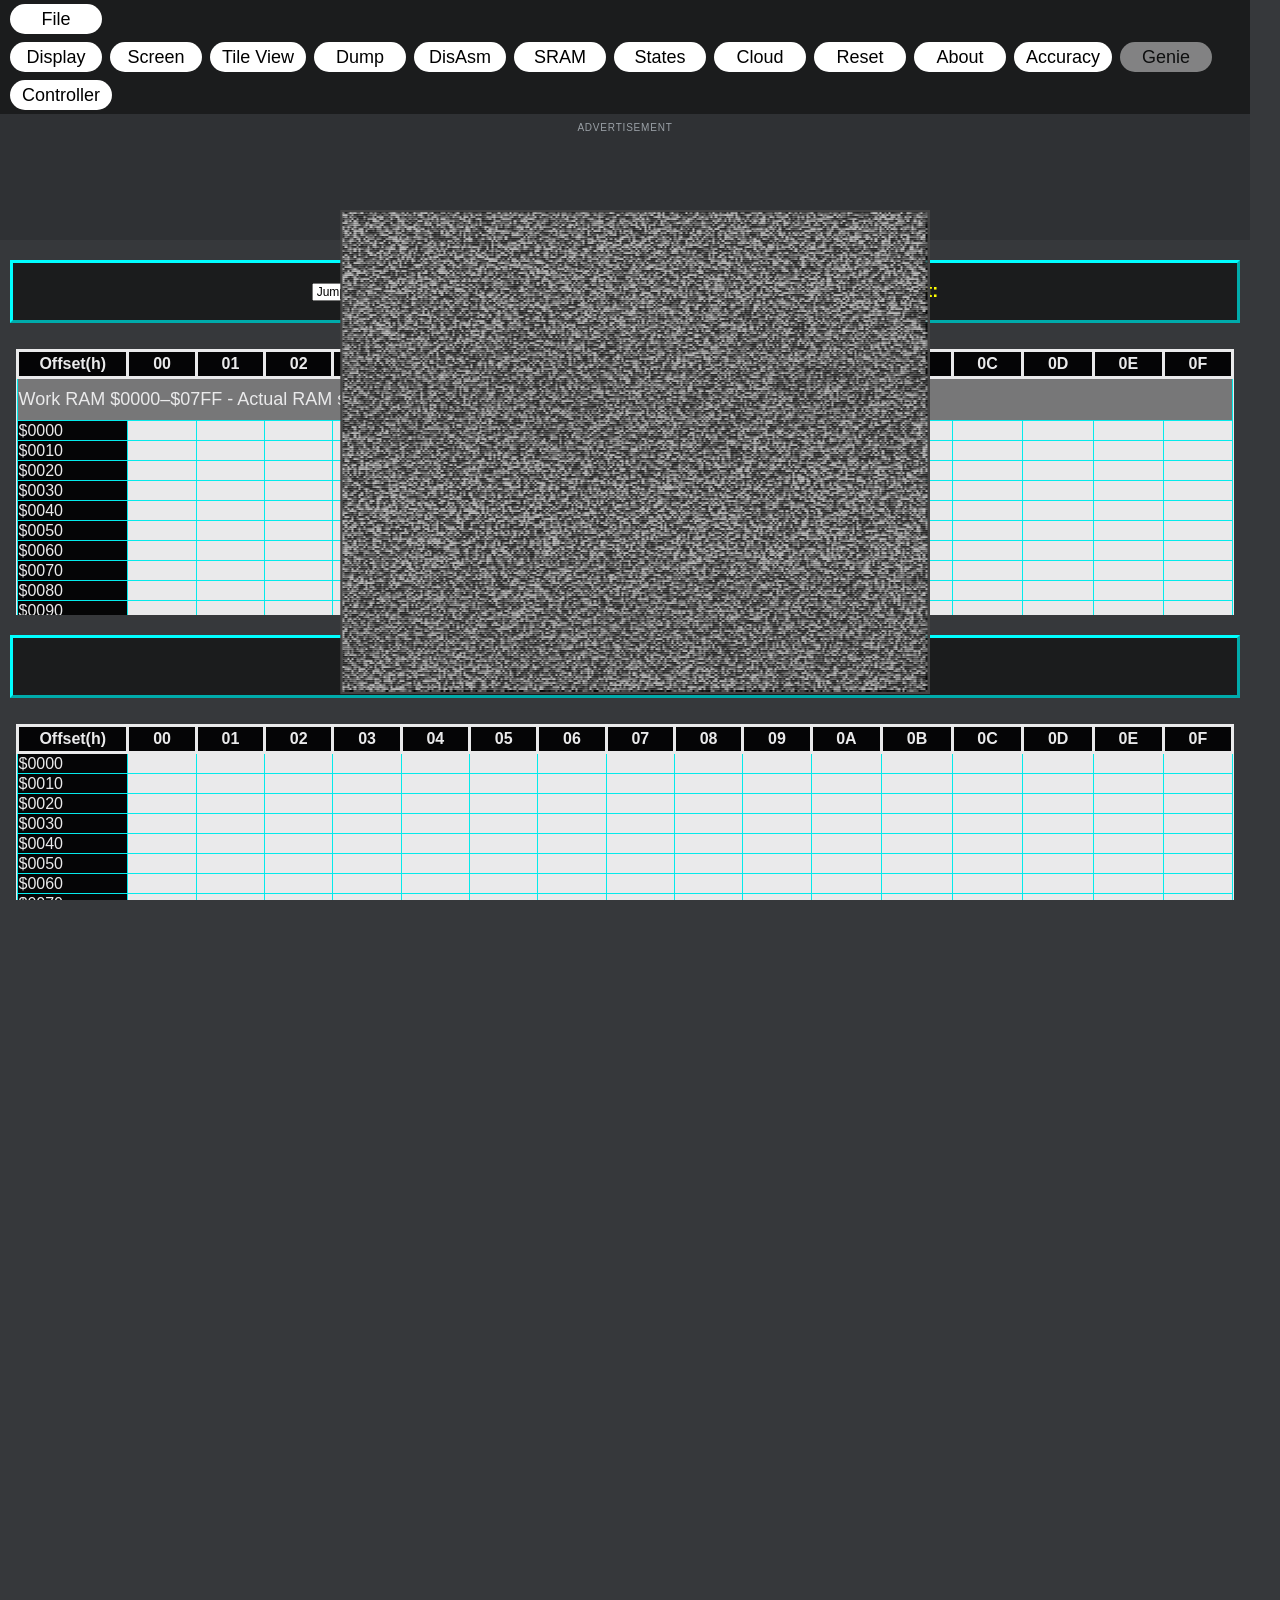
==== commit f6900d9b: "Document cloud-only keyboard shortcuts" ====
--- a/index.html
+++ b/index.html
@@ -213,6 +213,9 @@
         <span><kbd>R</kbd></span><span>Run / Pause the loaded ROM</span>
         <span><kbd>F2</kbd></span><span>Open screen-size / scale settings</span>
         <span><kbd>F11</kbd></span><span>Browser fullscreen only — emulator Fullscreen is in the screen menu</span>
+        <span><kbd>F8</kbd></span><span>Cloud Quick Save to the selected slot <strong>(Cloud users only)</strong></span>
+        <span><kbd>F9</kbd></span><span>Cloud Quick Load from the selected slot <strong>(Cloud users only)</strong></span>
+        <span><kbd>Alt</kbd> + <kbd>1–0</kbd></span><span>Select Cloud Slot 1–10 <strong>(Cloud users only)</strong></span>
         <span><kbd>~</kbd></span><span>Single-step / debugging mode</span>
         <span><kbd>X</kbd> / <kbd>Z</kbd></span><span>NES A / B</span>
         <span><kbd>Enter</kbd></span><span>Start</span>
--- a/assets/css/style.css
+++ b/assets/css/style.css
@@ -526,15 +526,21 @@
 .cloud-save-toolbar button:hover,.cloud-save-actions button:hover{background:#343941}
 .cloud-save-toolbar button:disabled{opacity:.45;cursor:not-allowed}
 .cloud-save-slots{display:grid;grid-template-columns:repeat(2,minmax(0,1fr));gap:8px;margin:14px 0}
-.cloud-slot{display:grid;grid-template-columns:72px 1fr;grid-template-areas:"n t" "n s";align-items:center;gap:2px 9px;min-height:54px;padding:8px 10px;text-align:left;border:1px solid #454b54;border-radius:8px;background:#20242a;color:#e9edf2;cursor:pointer}
+.cloud-slot{display:grid;grid-template-columns:minmax(0,1fr) auto;align-items:stretch;gap:8px;min-height:62px;padding:8px;border:1px solid #454b54;border-radius:8px;background:#20242a;color:#e9edf2}
 .cloud-slot:hover{background:#292e35}
 .cloud-slot.is-selected{outline:2px solid #8ab4f8;outline-offset:1px}
 .cloud-slot.has-save{border-color:#647286}
+.cloud-slot-select{display:grid;grid-template-columns:72px minmax(0,1fr);grid-template-areas:"n t" "n s";align-items:center;gap:2px 9px;width:100%;padding:0;border:0;background:transparent;color:inherit;text-align:left;cursor:pointer;min-width:0}
+.cloud-slot-select:focus-visible{outline:2px solid #8ab4f8;outline-offset:2px;border-radius:5px}
 .cloud-slot-number{grid-area:n;font-weight:700;font-size:15px}
 .cloud-slot-time{grid-area:t;color:#e6e9ed;overflow:hidden;text-overflow:ellipsis;white-space:nowrap}
 .cloud-slot-state{grid-area:s;color:#99a1ab;font-size:12px}
+.cloud-slot-actions{display:flex;flex-direction:column;gap:6px;justify-content:center}
+.cloud-slot-action{min-width:72px;padding:6px 8px;border:1px solid #626873;border-radius:6px;background:#292d34;color:#fff;font:600 12px sans-serif;cursor:pointer}
+.cloud-slot-action:hover:not(:disabled){background:#3a4048}
+.cloud-slot-action:disabled{opacity:.42;cursor:not-allowed}
 .cloud-save-actions{justify-content:flex-end;margin-top:12px}
 .cloud-save-hint{margin-top:12px;color:#9da4ad;font-size:12px}
 .cloud-save-toast{position:fixed;left:50%;bottom:34px;z-index:33000;transform:translate(-50%,14px);opacity:0;pointer-events:none;padding:8px 13px;border-radius:7px;background:rgba(24,27,32,.96);color:#fff;border:1px solid #666;box-shadow:0 8px 26px rgba(0,0,0,.42);transition:opacity .15s ease,transform .15s ease}
 .cloud-save-toast.is-visible{opacity:1;transform:translate(-50%,0)}
-@media(max-width:620px){.cloud-save-head{display:block}.cloud-save-status{display:inline-block}.cloud-save-slots{grid-template-columns:1fr}.cloud-save-actions{justify-content:stretch}.cloud-save-actions button{flex:1}}
+@media(max-width:620px){.cloud-save-head{display:block}.cloud-save-status{display:inline-block}.cloud-save-slots{grid-template-columns:1fr}.cloud-save-actions{justify-content:stretch}.cloud-save-actions button{flex:1}.cloud-slot{grid-template-columns:minmax(0,1fr) auto}.cloud-slot-action{min-width:64px}}
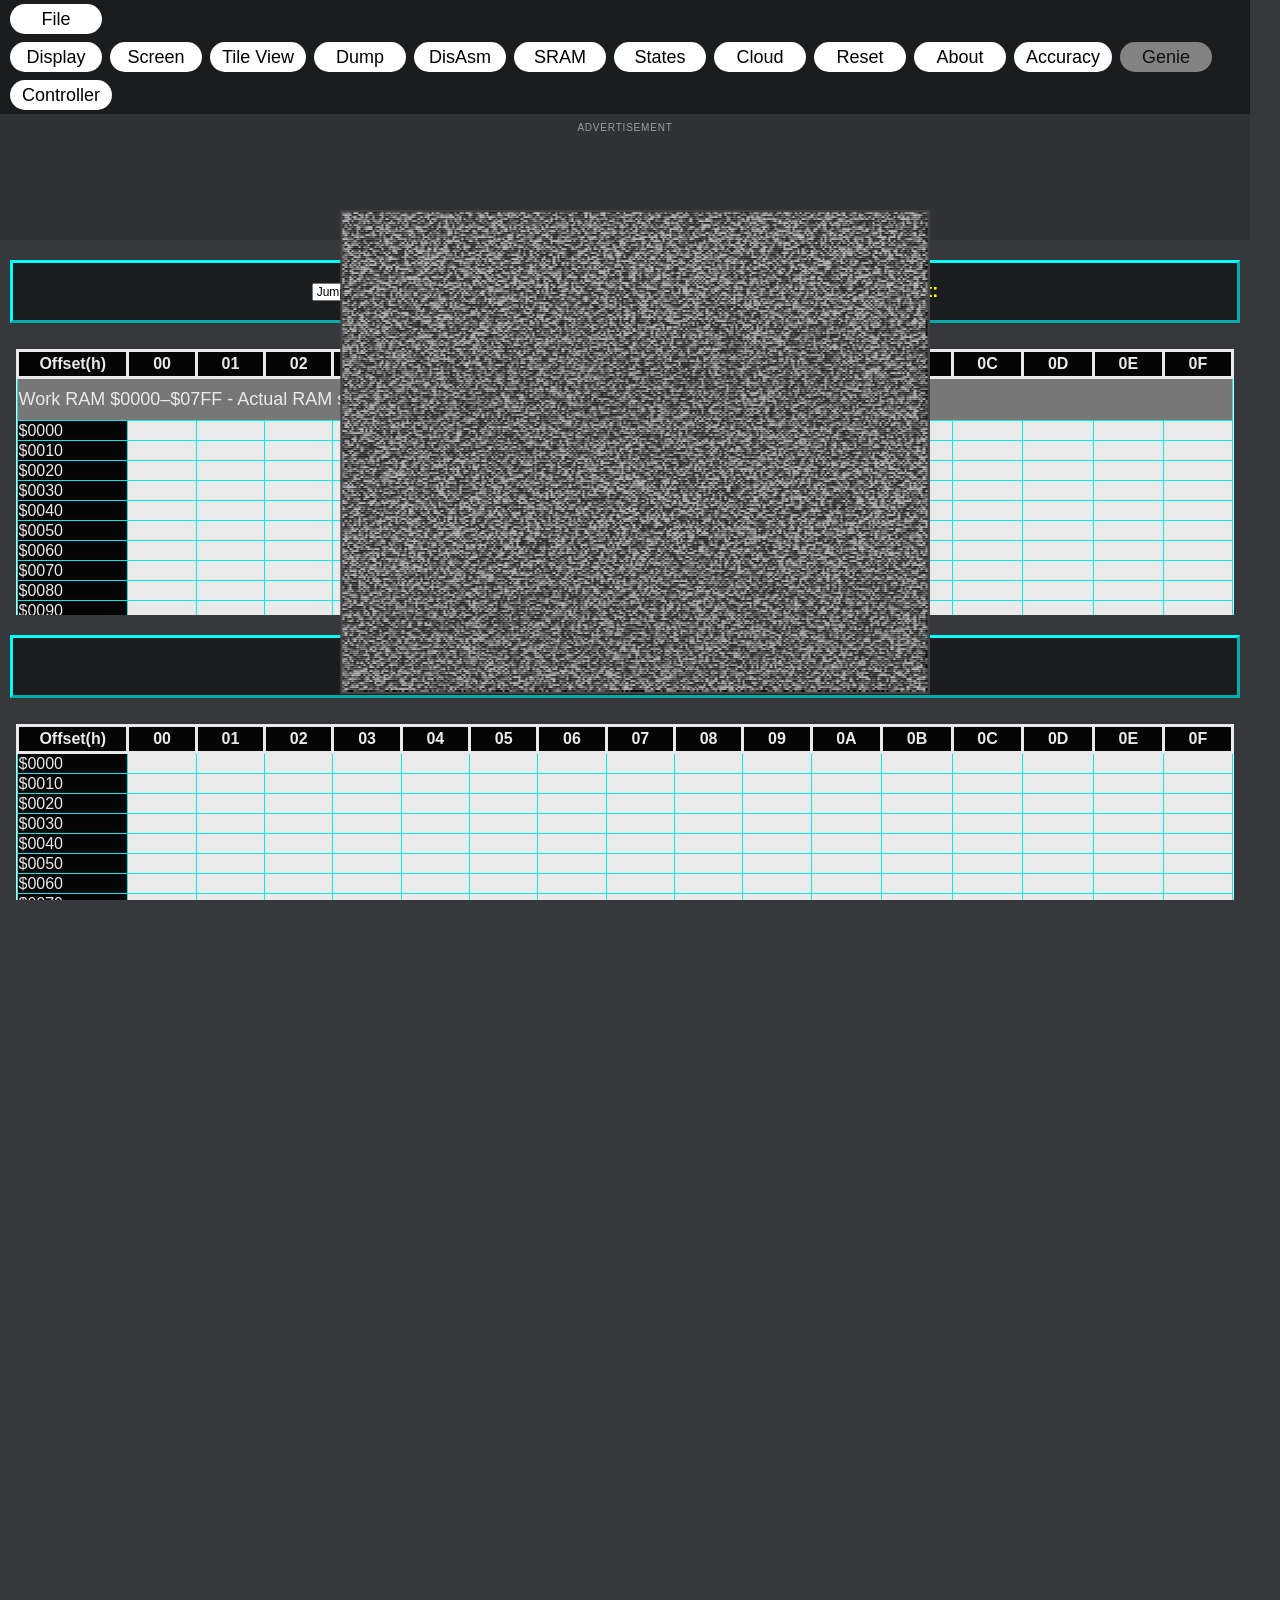
==== commit aac4a9b0: "Bust cloud save script cache" ====
--- a/index.html
+++ b/index.html
@@ -570,8 +570,8 @@
 <script src="assets/js/dma/dmc-dma.js"></script>
 
 <script src="assets/js/save-load.js?v=mapper68-2"></script>
-<script src="assets/js/cloud-config.js"></script>
-<script src="assets/js/cloud-saves.js"></script>
+<script src="assets/js/cloud-config.js?v=cloud-slots-3"></script>
+<script src="assets/js/cloud-saves.js?v=cloud-slots-3"></script>
 
 <script src="assets/js/helpers.js"></script>
 <script src="assets/js/interrupts.js"></script>
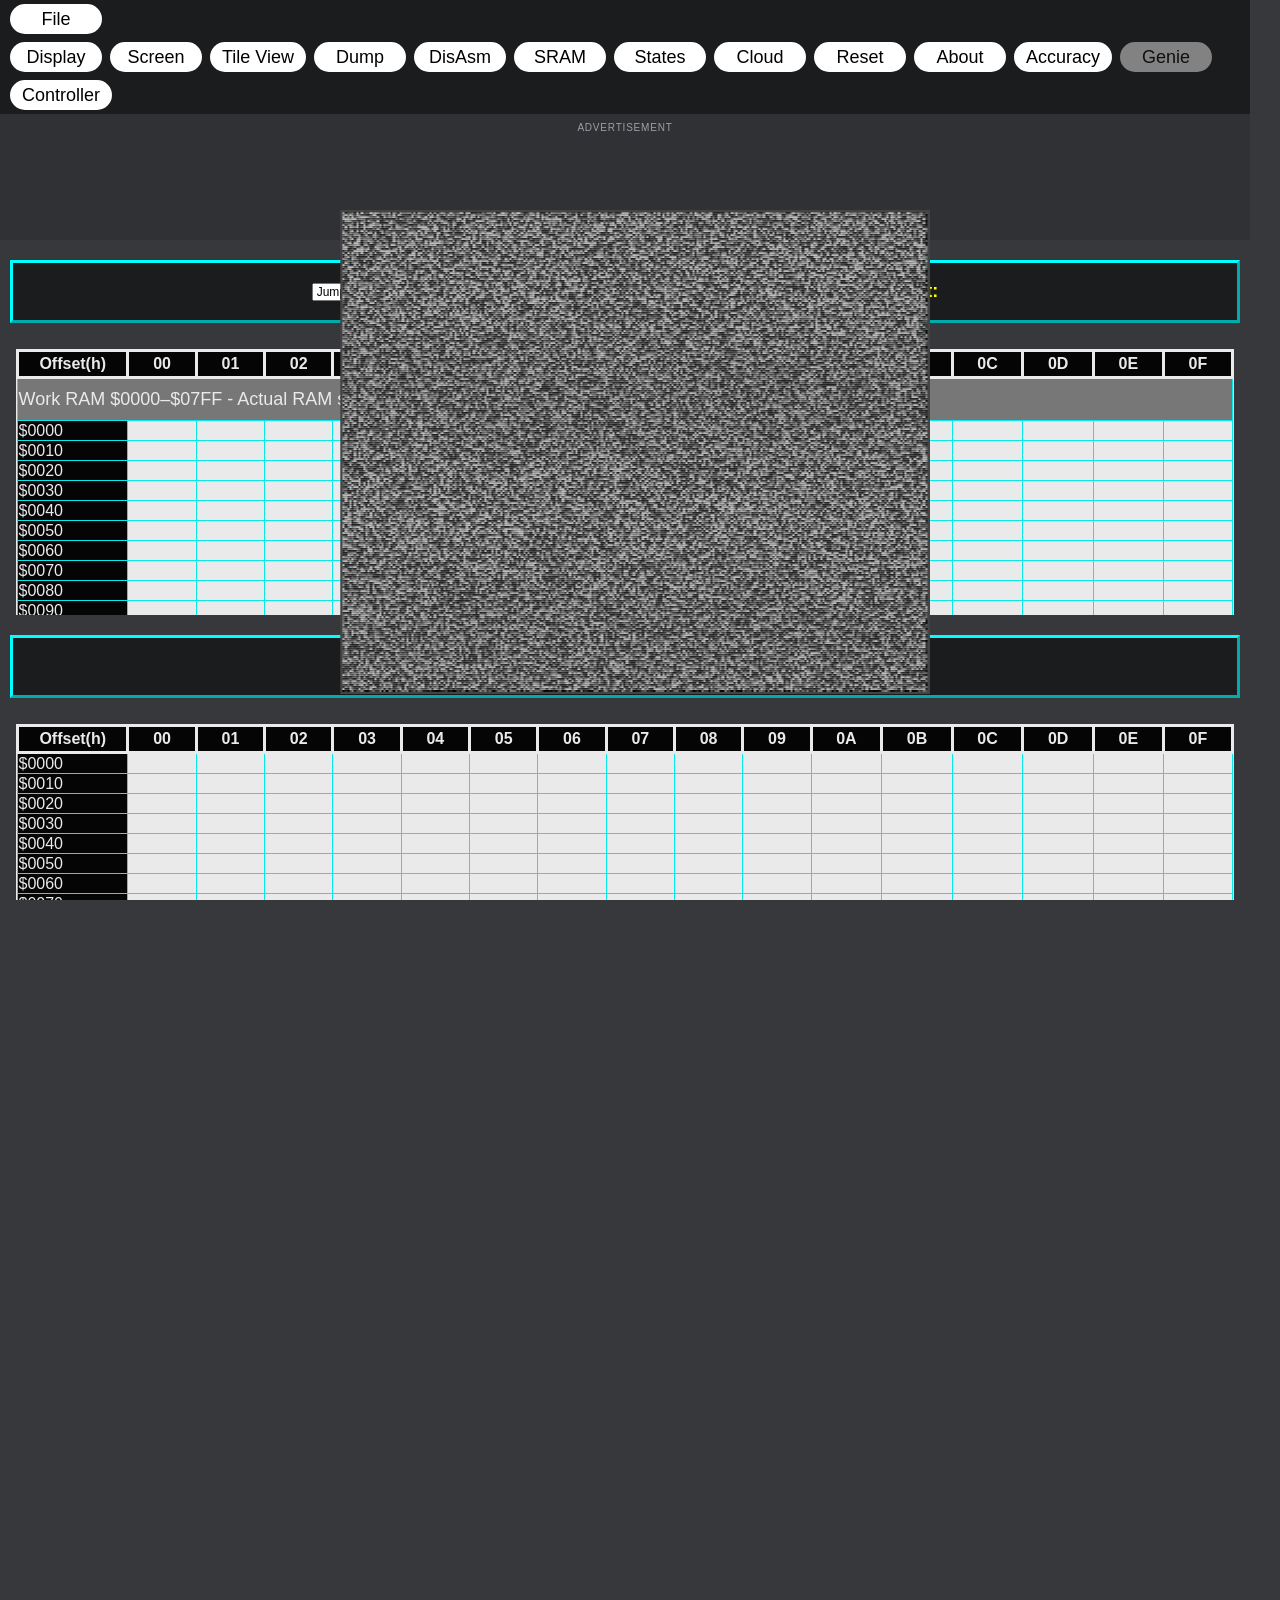
==== commit bc09e208: "Document cloud controller shortcuts" ====
--- a/index.html
+++ b/index.html
@@ -90,7 +90,7 @@
           <button type="button" id="gamepad-close" class="gamepad-close-btn" aria-label="Close controller panel">&times;</button>
           <p id="gamepad-status" role="status">Pair in your system Bluetooth settings, then press a controller button.</p>
           <div id="gamepad-assignments" aria-label="Controller player assignments"></div>
-          <p>Xbox A / Y → NES A<br>B / X → NES B<br>View → Select · Menu → Start<br>D-pad or left stick → Move</p>
+          <p>Xbox A / Y → NES A<br>B / X → NES B<br>View → Select · Menu → Start<br>D-pad or left stick → Move<br>LT → Cloud Quick Save · RT → Cloud Quick Load <strong>(Cloud users only, Player 1)</strong></p>
           <p>Choose Player 1 or Player 2 for each connected controller. Keyboard still works.</p>
           <p>Sound starts at full volume after a click or keypress. Use system volume to adjust.</p>
         </div>
@@ -221,6 +221,12 @@
         <span><kbd>Enter</kbd></span><span>Start</span>
         <span><kbd>Backspace</kbd></span><span>Select</span>
         <span><kbd>Arrow keys</kbd></span><span>D-pad</span>
+      </div>
+
+      <h2>Controller shortcuts</h2>
+      <div class="about-grid">
+        <span><kbd>LT</kbd></span><span>Cloud Quick Save to the selected slot <strong>(Cloud users only, Player 1 controller)</strong></span>
+        <span><kbd>RT</kbd></span><span>Cloud Quick Load from the selected slot <strong>(Cloud users only, Player 1 controller)</strong></span>
       </div>
 
       <h2>Supported mappers</h2>
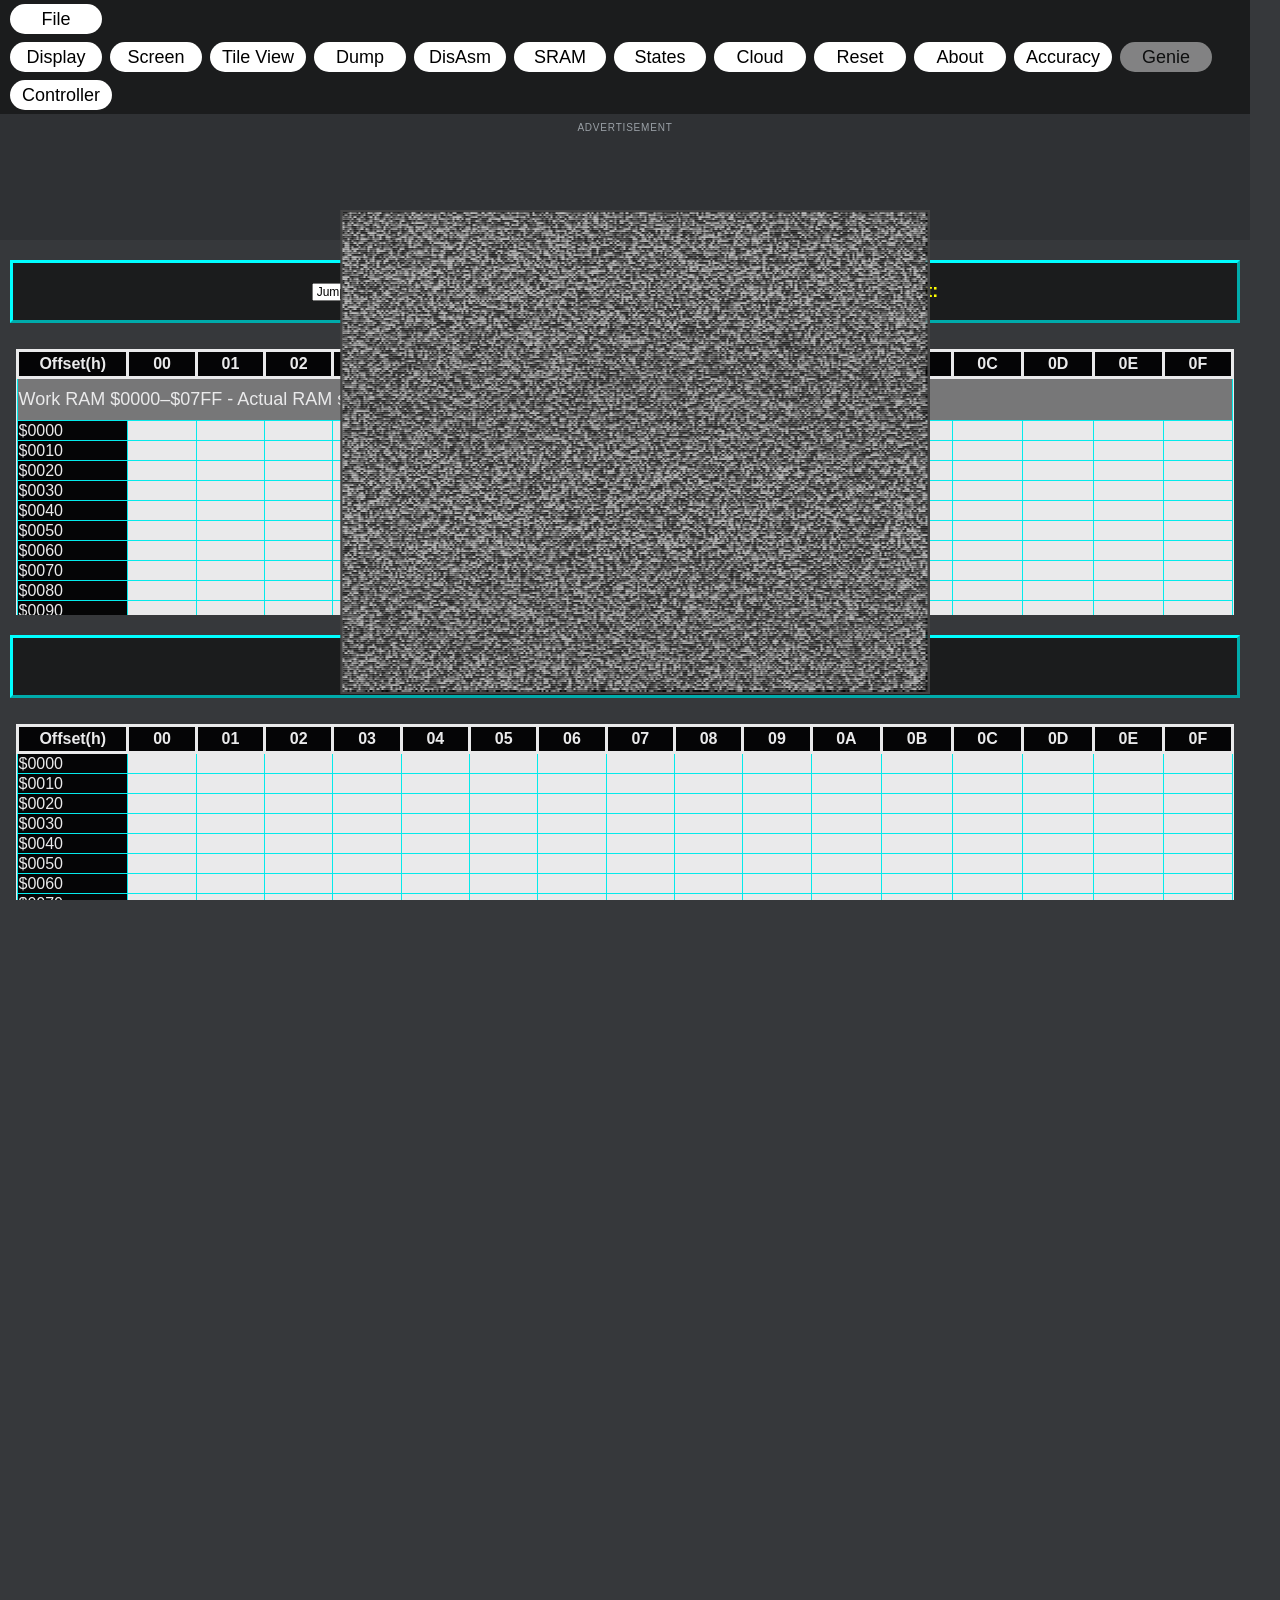
==== commit 12df3bd7: "Use PNG favicon for reliable browser display" ====
--- a/index.html
+++ b/index.html
@@ -10,7 +10,8 @@
   <meta name="robots" content="index, follow">
   <meta name="referrer" content="no-referrer-when-downgrade">
   <link rel="canonical" href="https://vajnes.com/">
-  <link rel="icon" href="/favicon.ico" sizes="any">
+  <link rel="icon" type="image/png" sizes="32x32" href="/favicon-32.png?v=5">
+  <link rel="shortcut icon" href="/favicon-32.png?v=5">
 
   <meta property="og:type" content="website">
   <meta property="og:title" content="VAJNES - Free NES Emulator in Your Browser">
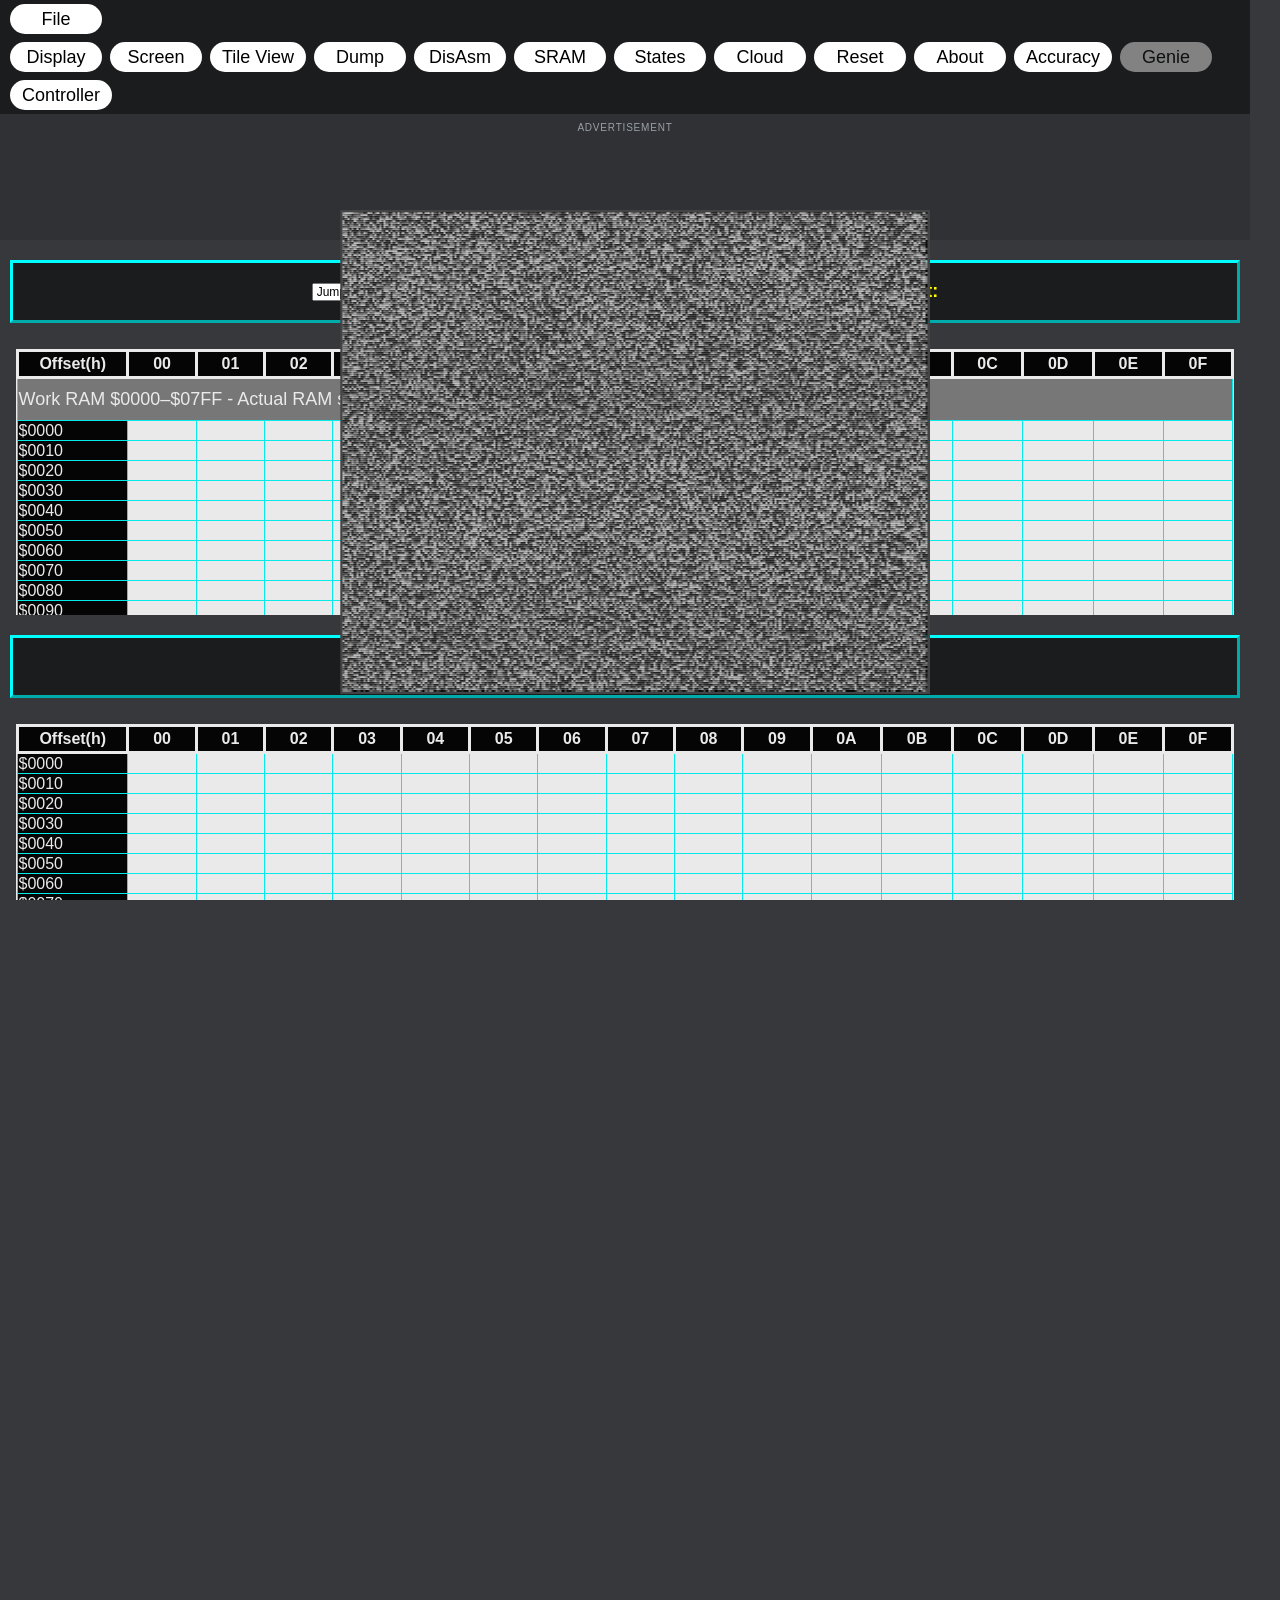
==== commit 0906d47a: "Fix headless regressions and refresh gamepad shortcuts" ====
--- a/index.html
+++ b/index.html
@@ -593,7 +593,7 @@
 <script src="assets/js/audio/expansion-renderer.js"></script>
 <script src="assets/js/audio/browser-audio.js"></script>
 <script src="assets/js/controller.js"></script>
-<script src="assets/js/gamepads.js"></script>
+<script src="assets/js/gamepads.js?v=cloud-controller-3"></script>
 
 <script src="assets/js/screen/analogueFuzz.js"></script>
 
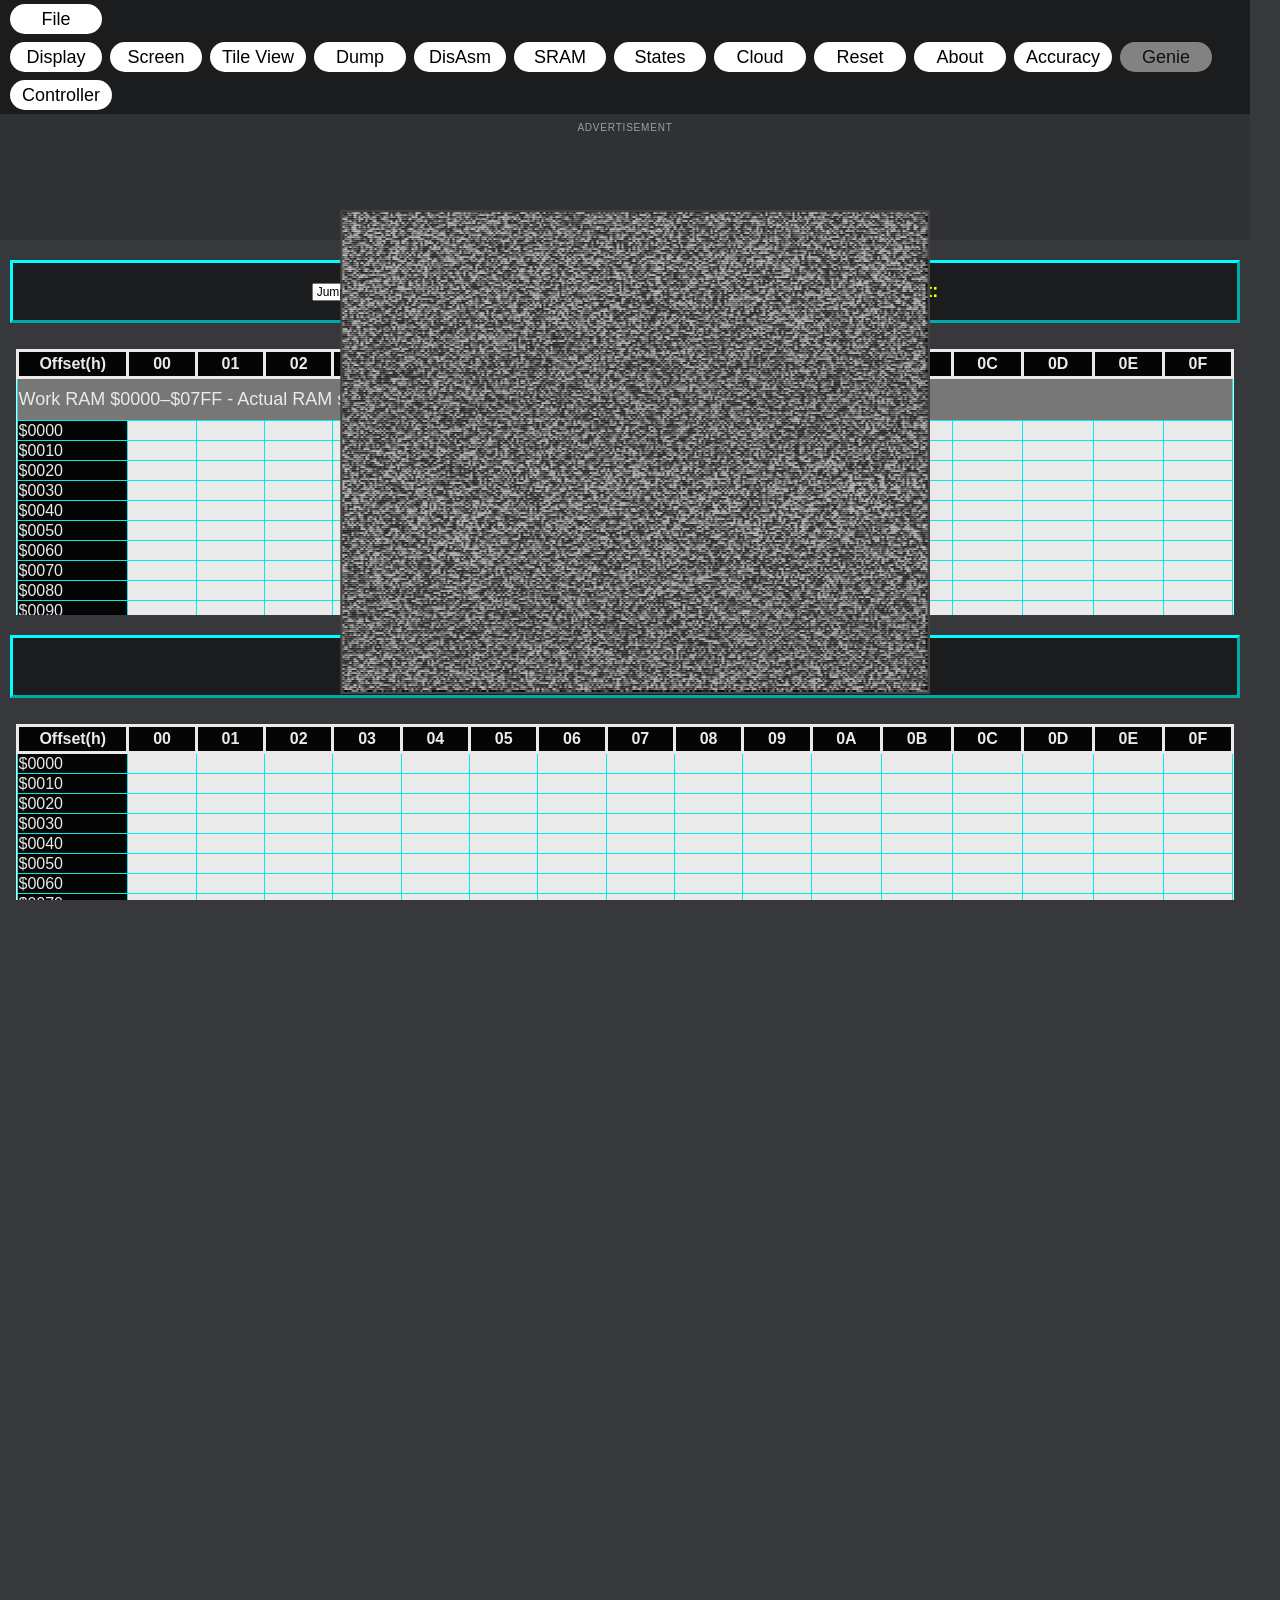
==== commit ae022ef6: "Fix Xbox trigger cloud shortcuts on Firefox Linux" ====
--- a/index.html
+++ b/index.html
@@ -593,7 +593,7 @@
 <script src="assets/js/audio/expansion-renderer.js"></script>
 <script src="assets/js/audio/browser-audio.js"></script>
 <script src="assets/js/controller.js"></script>
-<script src="assets/js/gamepads.js?v=cloud-controller-3"></script>
+<script src="assets/js/gamepads.js?v=cloud-controller-4"></script>
 
 <script src="assets/js/screen/analogueFuzz.js"></script>
 
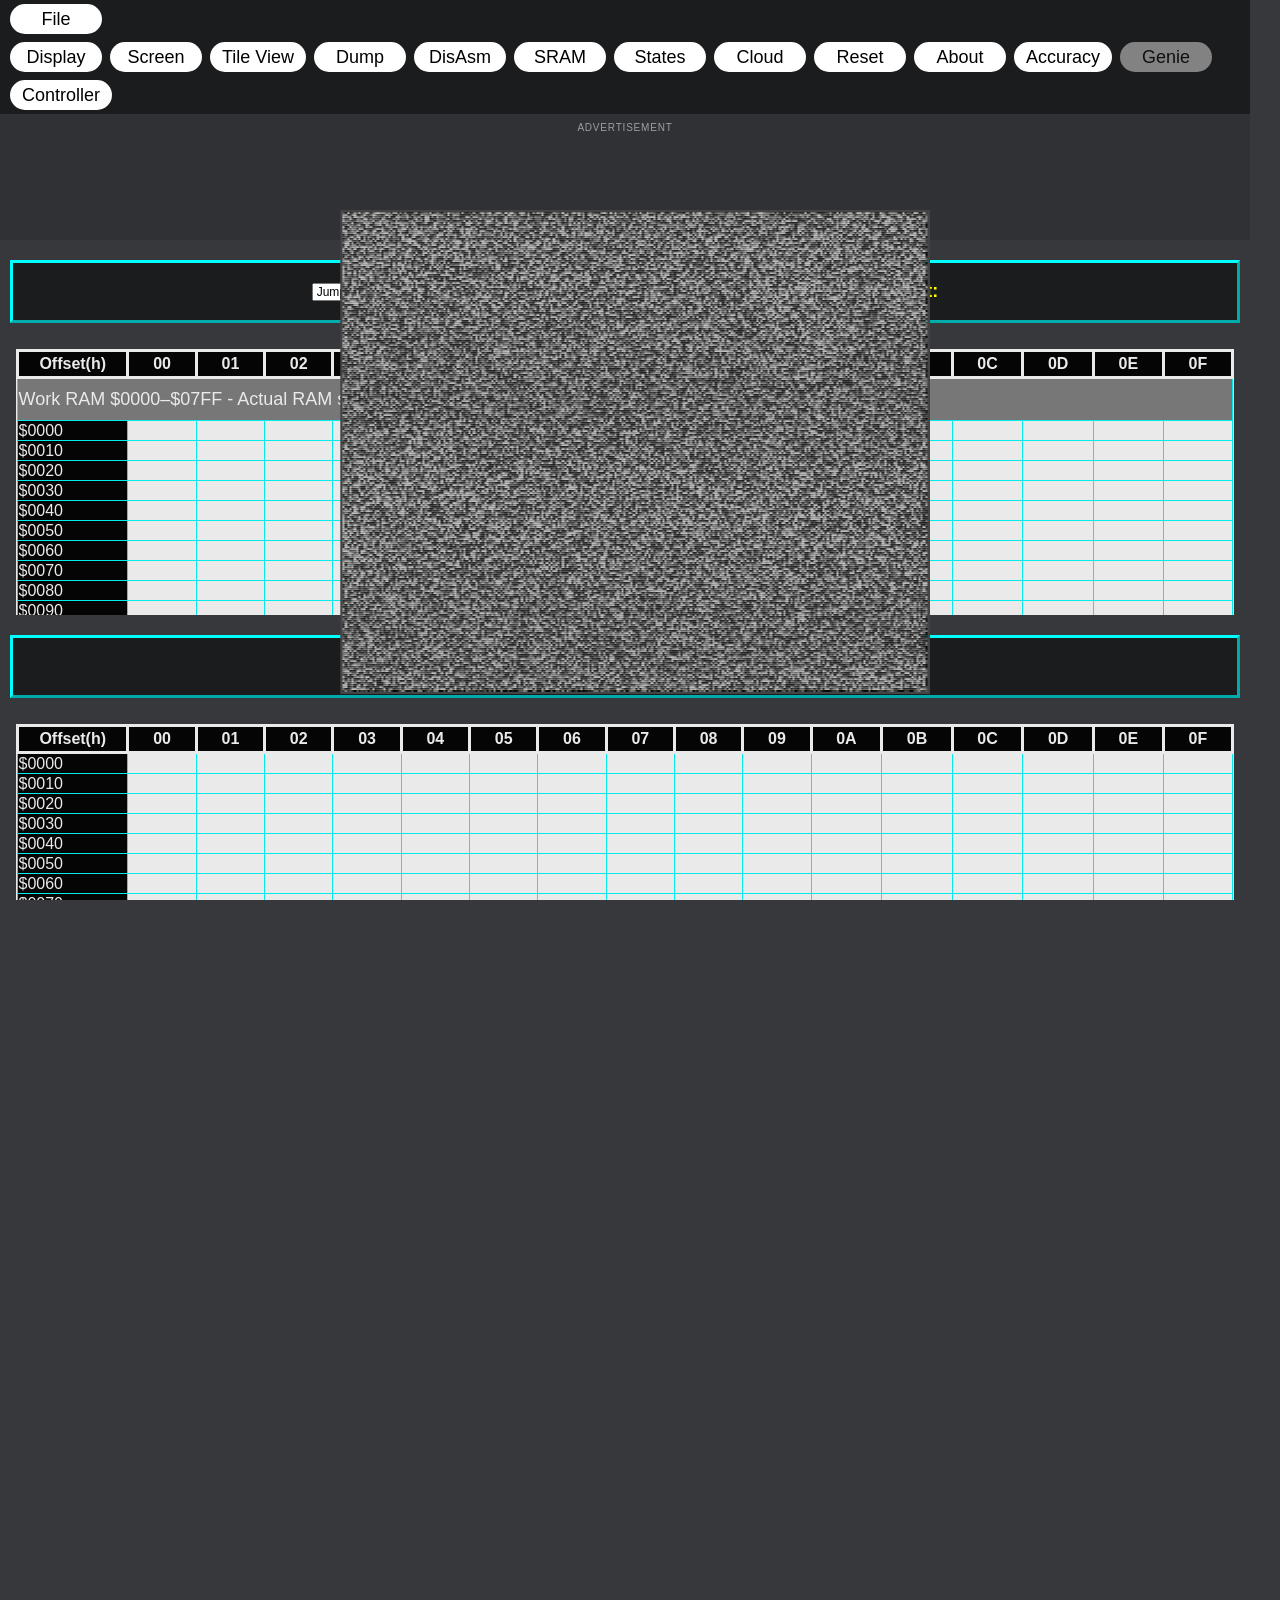
==== commit 8c9167ca: "Use digital shoulder buttons for cloud quick save load" ====
--- a/index.html
+++ b/index.html
@@ -91,7 +91,7 @@
           <button type="button" id="gamepad-close" class="gamepad-close-btn" aria-label="Close controller panel">&times;</button>
           <p id="gamepad-status" role="status">Pair in your system Bluetooth settings, then press a controller button.</p>
           <div id="gamepad-assignments" aria-label="Controller player assignments"></div>
-          <p>Xbox A / Y → NES A<br>B / X → NES B<br>View → Select · Menu → Start<br>D-pad or left stick → Move<br>LT → Cloud Quick Save · RT → Cloud Quick Load <strong>(Cloud users only, Player 1)</strong></p>
+          <p>Xbox A / Y → NES A<br>B / X → NES B<br>View → Select · Menu → Start<br>D-pad or left stick → Move<br>LB / L1 → Cloud Quick Save · RB / R1 → Cloud Quick Load <strong>(Cloud users only, Player 1)</strong></p>
           <p>Choose Player 1 or Player 2 for each connected controller. Keyboard still works.</p>
           <p>Sound starts at full volume after a click or keypress. Use system volume to adjust.</p>
         </div>
@@ -226,8 +226,8 @@
 
       <h2>Controller shortcuts</h2>
       <div class="about-grid">
-        <span><kbd>LT</kbd></span><span>Cloud Quick Save to the selected slot <strong>(Cloud users only, Player 1 controller)</strong></span>
-        <span><kbd>RT</kbd></span><span>Cloud Quick Load from the selected slot <strong>(Cloud users only, Player 1 controller)</strong></span>
+        <span><kbd>LB / L1</kbd></span><span>Cloud Quick Save to the selected slot <strong>(Cloud users only, Player 1 controller)</strong></span>
+        <span><kbd>RB / R1</kbd></span><span>Cloud Quick Load from the selected slot <strong>(Cloud users only, Player 1 controller)</strong></span>
       </div>
 
       <h2>Supported mappers</h2>
@@ -593,7 +593,7 @@
 <script src="assets/js/audio/expansion-renderer.js"></script>
 <script src="assets/js/audio/browser-audio.js"></script>
 <script src="assets/js/controller.js"></script>
-<script src="assets/js/gamepads.js?v=cloud-controller-4"></script>
+<script src="assets/js/gamepads.js?v=cloud-controller-5"></script>
 
 <script src="assets/js/screen/analogueFuzz.js"></script>
 
